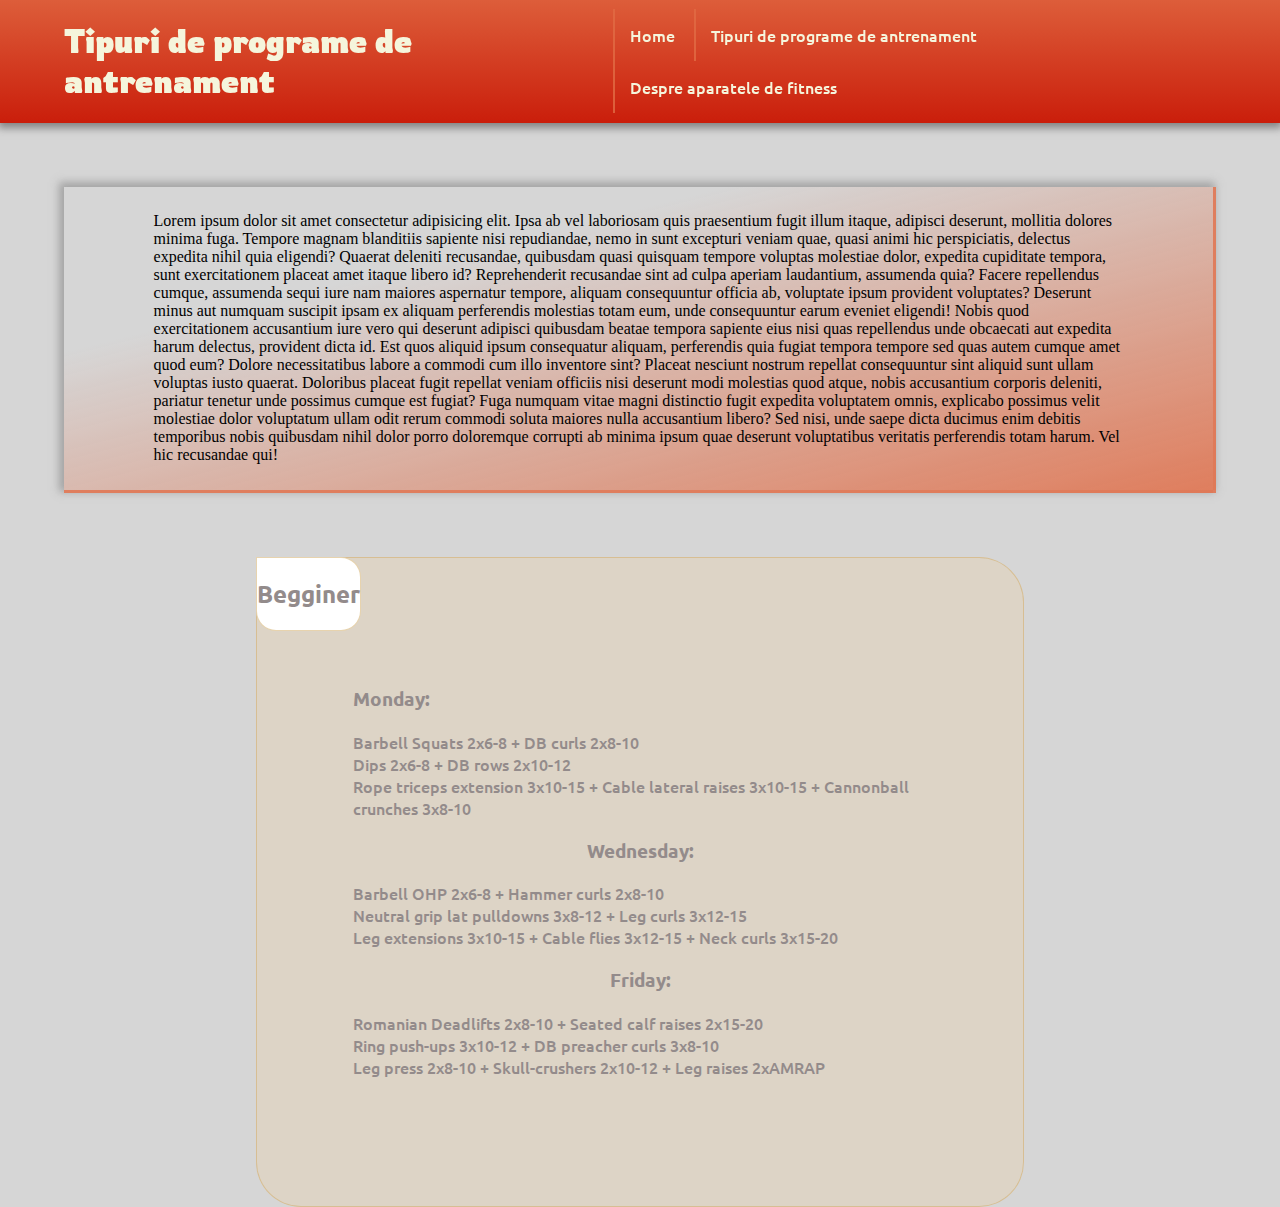
==== programe-sală.html @ c17a7850 "Add files via upload" ====
<!DOCTYPE html>
<html lang="en">
<head>
    <meta charset="UTF-8">
    <meta name="viewport" content="width=device-width, initial-scale=1.0">
    <title>Tipuri de programe de antrenament</title>
    <link rel="stylesheet" href="style.css">
    <link rel="preconnect" href="https://fonts.googleapis.com">
    <link rel="preconnect" href="https://fonts.gstatic.com" crossorigin>
    <link href="https://fonts.googleapis.com/css2?family=Rowdies:wght@300;400;700&display=swap" rel="stylesheet">
    <link href="https://fonts.googleapis.com/css2?family=Philosopher:ital,wght@0,400;0,700;1,400;1,700&family=Rowdies:wght@300;400;700&family=Ubuntu:ital,wght@0,300;0,400;0,500;0,700;1,300;1,400;1,500;1,700&display=swap" rel="stylesheet">
</head>
<body>
    <header>
        <h1 class="titlu"><!--Despre sală- -->Tipuri de programe de antrenament</h1>
        <nav>
            <ul>
                <li><a href="index.html">Home</a></li>
                <li><a href="programe-sală.html">Tipuri de programe de antrenament</a></li>
                <li><a href="aparate-sală.html">Despre aparatele de fitness</a></li>
            </ul>
        </nav>
    </header><!--tot ceea ce ține de sală/despre fitness/bodybuilding-->    
    <div class="intro-tipuri">
        Lorem ipsum dolor sit amet consectetur adipisicing elit. Ipsa ab vel laboriosam quis praesentium fugit illum itaque, adipisci deserunt, mollitia dolores minima fuga. Tempore magnam blanditiis sapiente nisi repudiandae, nemo in sunt excepturi veniam quae, quasi animi hic perspiciatis, delectus expedita nihil quia eligendi? Quaerat deleniti recusandae, quibusdam quasi quisquam tempore voluptas molestiae dolor, expedita cupiditate tempora, sunt exercitationem placeat amet itaque libero id? Reprehenderit recusandae sint ad culpa aperiam laudantium, assumenda quia? Facere repellendus cumque, assumenda sequi iure nam maiores aspernatur tempore, aliquam consequuntur officia ab, voluptate ipsum provident voluptates? Deserunt minus aut numquam suscipit ipsam ex aliquam perferendis molestias totam eum, unde consequuntur earum eveniet eligendi! Nobis quod exercitationem accusantium iure vero qui deserunt adipisci quibusdam beatae tempora sapiente eius nisi quas repellendus unde obcaecati aut expedita harum delectus, provident dicta id. Est quos aliquid ipsum consequatur aliquam, perferendis quia fugiat tempora tempore sed quas autem cumque amet quod eum? Dolore necessitatibus labore a commodi cum illo inventore sint? Placeat nesciunt nostrum repellat consequuntur sint aliquid sunt ullam voluptas iusto quaerat. Doloribus placeat fugit repellat veniam officiis nisi deserunt modi molestias quod atque, nobis accusantium corporis deleniti, pariatur tenetur unde possimus cumque est fugiat? Fuga numquam vitae magni distinctio fugit expedita voluptatem omnis, explicabo possimus velit molestiae dolor voluptatum ullam odit rerum commodi soluta maiores nulla accusantium libero? Sed nisi, unde saepe dicta ducimus enim debitis temporibus nobis quibusdam nihil dolor porro doloremque corrupti ab minima ipsum quae deserunt voluptatibus veritatis perferendis totam harum. Vel hic recusandae qui!
    </div>
    <main>
        <div class="prg-antr">
            <span class="prog-antr-nivel">
                    <h2>Begginer</h2>
            </span>
            <div class="program-antrenament">
                
                <p>
                    <span class="span-1"><h3>Monday:</h3></span> 
                    Barbell Squats 2x6-8 + DB curls 2x8-10 <br>
                    Dips 2x6-8 + DB rows 2x10-12 <br> 
                    Rope triceps extension 3x10-15 + Cable lateral raises 3x10-15 + Cannonball crunches 3x8-10 <br>

                    <span><h3>Wednesday:</h3></span> 
                    Barbell OHP 2x6-8 + Hammer curls 2x8-10 <br>
                    Neutral grip lat pulldowns 3x8-12 + Leg curls 3x12-15  <br>
                    Leg extensions 3x10-15 + Cable flies 3x12-15 + Neck curls 3x15-20  <br>

                    <span><h3>Friday:</h3></span> 
                    Romanian Deadlifts 2x8-10 + Seated calf raises 2x15-20 <br>
                    Ring push-ups 3x10-12 + DB preacher curls 3x8-10 <br>
                    Leg press 2x8-10 + Skull-crushers 2x10-12 + Leg raises 2xAMRAP <br>
                </p>
            </div>
        </div>
    </main>
</body>
<script src="index.js"></script>
</html>
---- style.css ----
/**{
    margin: 0;
    padding: 0;
}*/

/*.rowdies-light {
    font-family: "Rowdies", sans-serif;
    font-weight: 300;
    font-style: normal;
  }
  
  .rowdies-regular {
    font-family: "Rowdies", sans-serif;
    font-weight: 400;
    font-style: normal;
  }
  
  .rowdies-bold {
    font-family: "Rowdies", sans-serif;
    font-weight: 700;
    font-style: normal;
  }
*/  
body
{
    margin: 0;
    background-color: rgb(214, 214, 214); /*rgb(214, 214, 214);*/
}

.titlu
{
    font-family: "Rowdies", sans-serif;
    font-weight: 700;
    font-style: normal;
}

header{
    position: sticky;
    top: 0;
    background-color: rgb(202, 30, 11);
    background-image: linear-gradient(to top,rgb(202, 30, 11),rgba(225, 107, 68, 0.825));
    color: beige;
    display: flex;
    justify-content: space-between;
    align-items: center;
    /*height:5rem;*/
    margin-bottom: 5%;
    padding: 0 5%;
    box-shadow: 0 3px 8px 2px rgba(90, 90, 90, 0.667);
    z-index: 2;
}

nav{
    display: flex;
    /*padding-right: 5%;*/
    flex-wrap: nowrap;
    /*height:5rem;*/
    align-items: center;
}

nav li{
    display: inline-block;
    padding: 0;
    /*float: left;*/
    /*height:5rem;*/
    /*border-left-style: solid;
    border-right-style: solid;
    border-left-color:rgba(225, 107, 68, 0.825) ;
    border-right-color:rgba(225, 107, 68, 0.825) ;*/
    margin: 0;
}

nav ul {
    list-style-type: none;
    margin: 0;
    padding: 0;
    overflow: hidden;
}

nav li a{
    display: block;
    text-decoration: none;
    color:beige;
    text-align: center;
    /*height:5rem;*/
    box-sizing: border-box;
    margin: 0;
    padding: 15px 15px;
    border-left: solid rgba(225, 107, 68, 0.825) 2px;
    border-right: solid rgba(225, 107, 68, 0.825) 2px;
    font-family: "Ubuntu", sans-serif;
    font-weight: 500;
    font-style: normal;   
}

nav li a:nth-of-type(1){
    border-right: none;/* revin dupa sa schimb */
}

p
{
    margin-bottom: 2rem;
}

.background-intro
{
position:relative;
width:100% ;
z-index:-3;
overflow: hidden;
}

.auto-scroller
{
     display: flex;
     /*justify-content: center;*/
     /*gap: 5vw;*/
     flex-wrap: nowrap;
     height: 40vh;
     overflow: hidden;
     mask-image: linear-gradient(to right, rgb(0,0,0,0), rgb(0,0,0,1) 20%, rgb(0,0,0,1) 80%, rgb(0,0,0,0));
     position: relative;
} 

.auto-scroller-container
{
    display: flex; 
    /*transition: transform 0.5s ease-in-out; */ /*animation: auto-scroll 60s linear infinite;*/ /*pause 10s 3s infinite; */
    margin: 0 5%;
    gap: 5vw;


}

@keyframes auto-scroll 
{
  
    0% { transform: translateX(0); }
    10% { transform: translateX(calc(-45vw*1)); }
    20% { transform: translateX(calc(-45vw*2)); }
    30% { transform: translateX(calc(-45vw*3)); }
    40% { transform: translateX(calc(-45vw*4)); }
    50% { transform: translateX(calc(-45vw*5)); }
    60% { transform: translateX(calc(-45vw*6)); }
    70% { transform: translateX(calc(-45vw*7)); }
    80% { transform: translateX(calc(-45vw*8)); }
    90% { transform: translateX(calc(-45vw*9)); }
    100% { transform: translateX(calc(-45vw*10)); }  /*100% { transform: translateX(calc(-50% - 5vw)); }*/  
}

/*.intro-item:hover{
    animation-play-state: paused;
}

Pause animation (delay)
@keyframes pause {
    0% {
        transform: translateX(0); No movement initially 
    }
    100% {
        transform: translateX(0); Keep the container in place during the pause 
    }
}*/

.intro-item
{   
    width: 40vw;
    height: 100%;
    border: solid grey ;
    border-radius: 25px;
    box-sizing: border-box;
    background-color: rgb(176, 174, 174);
    display: flex;
    justify-content: center;
    align-items: center;
    /*margin: 0 2.5vw;*/
    animation-name: auto-scroll;
    animation-duration:  100s; 
    animation-timing-function: ease-in-out;
    animation-delay:  0s;
    animation-iteration-count: infinite;
}

.auto-scroller-container:hover .intro-item
{
    animation-play-state: paused;
}

.introducere
{
    height: 100%; /* 350px valoarea vehce*/
    box-sizing: border-box;
    padding: 0 5%;
    margin: 0; /*17% aia veche s-d*/
    border-style: solid;
    border-color:burlywood;
    border-radius: 55px;
    overflow: auto;
    overflow-x: hidden; /*sa nu uit sa schimb sa pun scrollbar track transparent sau ceva de genul*/
    /*scrollbar-width:none ;*/
    /*::-webkit-scrollbar{
        border-radius: 2%;
    }*/
    /*box-shadow: 0px -5px 5px 5px rgb(153, 153, 153) inset; */
    /*box-shadow: 0px -5px 5px 5px white inset;*/
    scrollbar-color: burlywood transparent; /*mai trb ajustat cu prop celelalte margin start end... */
}
.introducere h3
{
    text-align: center;
}
/*.introducere:hover
{
    scrollbar-width:auto ;
}*/
.div-blur{

    width:100%;
    height: 8%;
    backdrop-filter: blur(1.5px);
}

.div-blur:first-child{
    position:sticky;
    top: 0;
    z-index: 1;
}

.div-blur:last-child{
    position:sticky;
    bottom: 0;
    z-index: 1;
}


/*pagina de tipuri */
.intro-tipuri
{   
    padding: 2% 7%;
    margin:5%;
    border-right: solid  rgba(225, 107, 68, 0.825) ;
    border-bottom: solid  rgba(225, 107, 68, 0.825) ;
    box-shadow: -3px -3px 8px 2px rgba(119, 119, 119, 0.522);
    background-image: linear-gradient(166deg, rgb(214, 214, 214) 28%, rgba(225, 107, 68, 0.825));
    /*background-image: radial-gradient(at top left, rgb(214, 214, 214) 38%, rgba(225, 107, 68, 0.825));*/

}

hr
{
    margin:2.5% ;
    
}

.t-sectiuni
{
    text-align: center;
    font-family: "Rowdies", sans-serif;
    font-weight: 400;
    font-style: normal;
    color: rgb(147, 139, 139); /* rgb(199, 95, 95);*/
}

.t-sectiuni:nth-child(2)
{
    color:rgb(199, 95, 95);
}
/*.bcgrd-t
{   
    display: inline-block;
    background-color:rgba(147, 139, 139, 0.455) ;

}*/
main
{   
    padding: 0 10% ; /* 0 5% vehea valoare*/
    font-family: "Ubuntu", sans-serif;
    font-weight: 500;
    font-style: normal;   
    color: rgb(147, 139, 139);
}

.m-tip
{
    text-align: center;
}
.muschi-tipuri
{
    display: flex;
    justify-content: center;
    column-gap: 10px;
}

.muschi-tip
{     
    background-color: transparent;
    width: 200px;
    height: 275px;
    perspective: 1000px;
}

/*.flip-card-front img
{
    height: 200px;
    width: 200px;
}*/
.flip-card
{
    position: relative;
    width: 100%;
    height: 100%;
    border-style: solid;
    border-color: transparent;
    border-radius: 10px;
    text-align: center;
    transition: transform 0.8s;
    transform-style: preserve-3d;
}

.muschi-tip:hover .flip-card
{
    transform: rotateY(180deg);
}

.flip-card-front, .flip-card-back 
{
    position: absolute;
    width: 100%;
    height: 100%;
    -webkit-backface-visibility: hidden; /* Safari */
    backface-visibility: hidden;
    display: flex;
    flex-direction: column;
    column-gap: 10px;
    border-style: solid;
    border-radius: 10px;
}

.flip-card-front {
    background-color: #cca86b;
    color:rgb(199, 95, 95);
  }
  
.muschi-netezi
{
    height: 200px;
    width: 200px;
}  
  .flip-card-back {
    background-color: #cca86b;
    color: white;
    transform: rotateY(180deg);
  }

.s-muschi , .f-muschi
{
    color:rgb(199, 95, 95);
}  

.img-muschi1
{
    height: 15rem;
}

.img-muschi2
{
    height: 10rem;
}
.struct-muschi
{
    display:flex;
}

li b
{
    color: rgb(113, 108, 108);
}

.t-fibre li
{
    margin-bottom: 0.5%;
}

.btn-la-tip
{
    text-decoration-line: none;
    color:rgb(116, 116, 174);
}

#icon-gantera
{
    color:rgb(116, 116, 174);
}

.mind-muscle
{
    color: #ffffff; /*#6b87cc;*/
    text-align: center;

}

.mind-muscle-container
{
    display: flex;
    justify-content: center;
    align-items: center;
    flex-direction: column;
    background-image: radial-gradient(farthest-corner at bottom,#6b87cc 10%, #6b87cc00 60%);
}

.mind-muscle-img
{
    height: 25vh; 
}

.mind-muscle-h3
{
    color: #6b87cca8;  
}

.msj-quiz
{
    text-align: center;
    padding: 0.5% 5%;
    margin-bottom: 2%;
    color:rgb(116, 116, 174);
    border-radius: 12px;
    background-image:radial-gradient( #8ad9fc ,#6b87cc);
}

.msj-quiz a
{
    text-decoration-line: none;
    color:aliceblue;
    padding: 0.5% 2.5%;
    margin-bottom:5% ;
    background-color: rgba(173, 173, 177, 0.512); /*#6b87cc5e*/
    backdrop-filter: blur(10px);
}

.footer-1
{
    height:20vh ;
    background-color: #d39d3fbb;

}

.footer-1 a
{
    font-family: "Ubuntu", sans-serif;
    font-weight: 500;
    font-style: normal; 
    text-decoration-line: none;
    color: #ffffff;
}

.footer-icon
{
    height: 2.5rem;
}

/*PAGINA DE QUIZ*/
.body-quiz
{
    display: flex;
    align-items: center;
    flex-direction: column;
    font-family: "Ubuntu", sans-serif;
    font-weight: 500;
    font-style: normal; 

}

.quiz-container
{
    display: flex;
    column-gap: 3%;
}
.text-box
{
    margin-top: 5%;
    padding: 3% 5% ;
    box-sizing: border-box;
    box-shadow: 0px 0px 25px 20px #95a0a590;
}

.dreapta-quiz
{
    margin-top: 5%;
    display: flex;
    flex-direction: column;
    row-gap: 1%;
}

.finish
{
    flex-grow: 2;
    text-align: center;
    padding: 1%;
    border-radius: 15px;
    border: solid #abacaf;
    background-color: #abacaf40;
}

.finish button
{
    border-radius: 3px;
    border-color: transparent;
    background-image: linear-gradient(to bottom right,#6b87cc,#8ad9fc);
    color:#ffffff;
    /*width: 25%;*/ padding: 0 5%;
    height: 15%;
    font-family: "Ubuntu", sans-serif;
    font-weight: 500;
    font-style: normal; 
}

.finish button:hover
{
    box-shadow:  0px 0px 30px 10px #6b87cc, 0px 0px 30px 18px #8ad9fc;
}


.variante-box
{
    flex-grow: 3;
    padding: 2%;
    /*min-height: fit-content;*/
    /*min-width: fit-content;*/ /*width: 487.98px;
    
    box-sizing: border-box; */
    display: flex;
    flex-shrink: 0;
    flex-wrap: wrap;
    align-content: flex-start;
    gap: 2%;
    border-radius: 15px;
    border: solid #abacaf;
    background-color: #abacaf40;
    
}

.optiune
{
    box-sizing: border-box;
    text-align: center;
    padding: 2px 5px;
    background-color: #abacaf;
    height: fit-content;
    border-radius: 3px;
    color: #ffffff;
}

.a-quiz
{
    text-decoration: none;
    margin-top: 3%;
    background-image: linear-gradient(to bottom right,#6b87cc,#8ad9fc);
    color:#ffffff;
    padding: 0.5% 2%;
    border-radius: 5px;
    border: solid 
}

.text-box p
{
    display: inline-block;
}

.text-box
{
    color: #707072;

}

.raspuns-box
{   
    display: inline-block;
    background-color: #abacaf82;
    width: 15%;
    height:25px;
    border: solid 1px;
    margin: 0 2px;
    border-radius: 3px;

}

/*PAGINA DE PROGRAME*/
.program-antrenament
{
    background-color: #e3d3b784;
    border: solid 1px #d1aa6284;
    border-radius: 45px;
    border-top-left-radius: 0;
    padding: 6rem;
    margin: 0 10vw;
}

.program-antrenament span 
{
    text-align: center;
}

.span-1
{
    text-align: center;
}

.prog-antr-nivel
{
    position: absolute;
    background-color:#ffffff;
    border: solid;
    border: solid 1px #d1aa6284;
    border-radius: 20px;
    border-top-left-radius: 0;
    margin: 0 10vw;

}



/*POATE SCHIMBI CURSORUL CU ILA DE ANTEBRATE PUI BUTON SA SCHIMBI*/


/*
.background
{
    position: relative;
    z-index:-3;
    animation: animate 15s linear infinite;
}

@keyframes animate
{
    0%
    {
        transform: translateY(0) rotateX('25') scale(1);
    }
    30%
    {
        transform: translateY(50vh) rotateY('30') scale(1);
    }
    100%
    {
        transform: scale(0);
    }
}*/
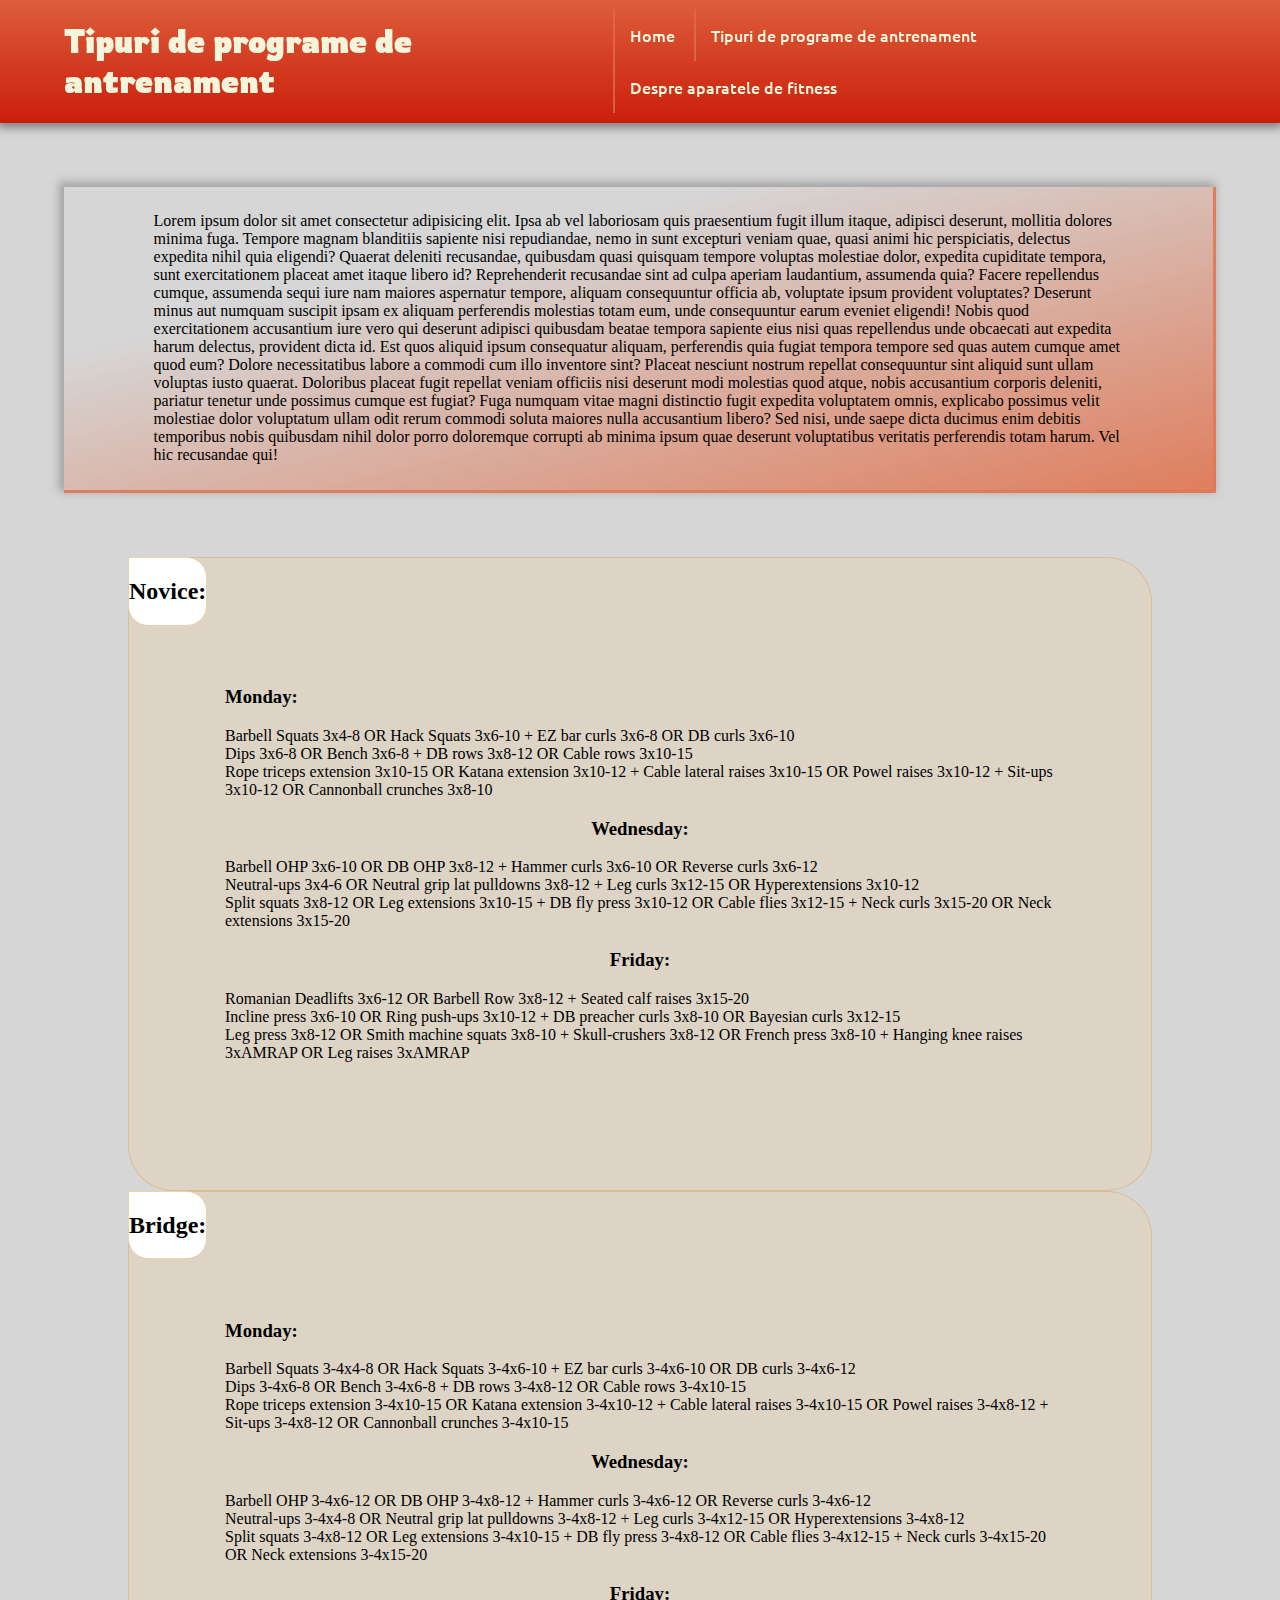
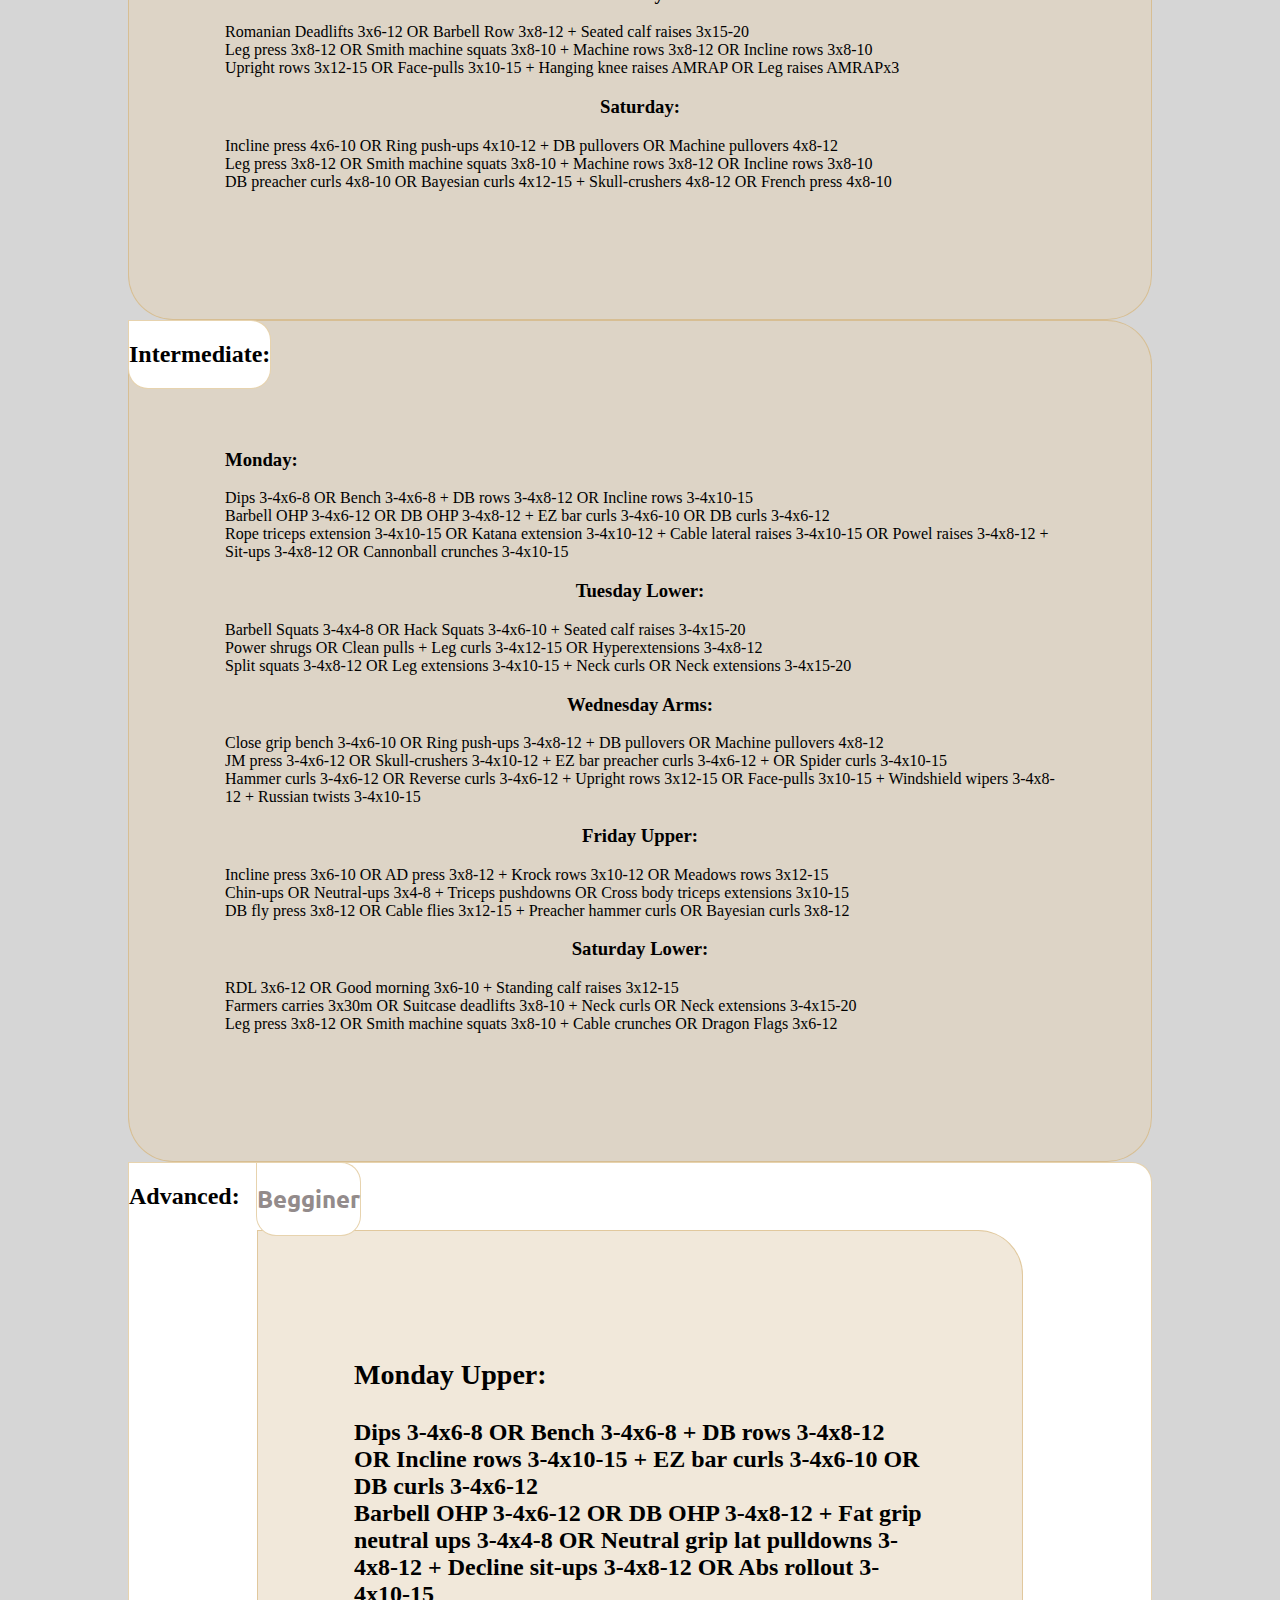
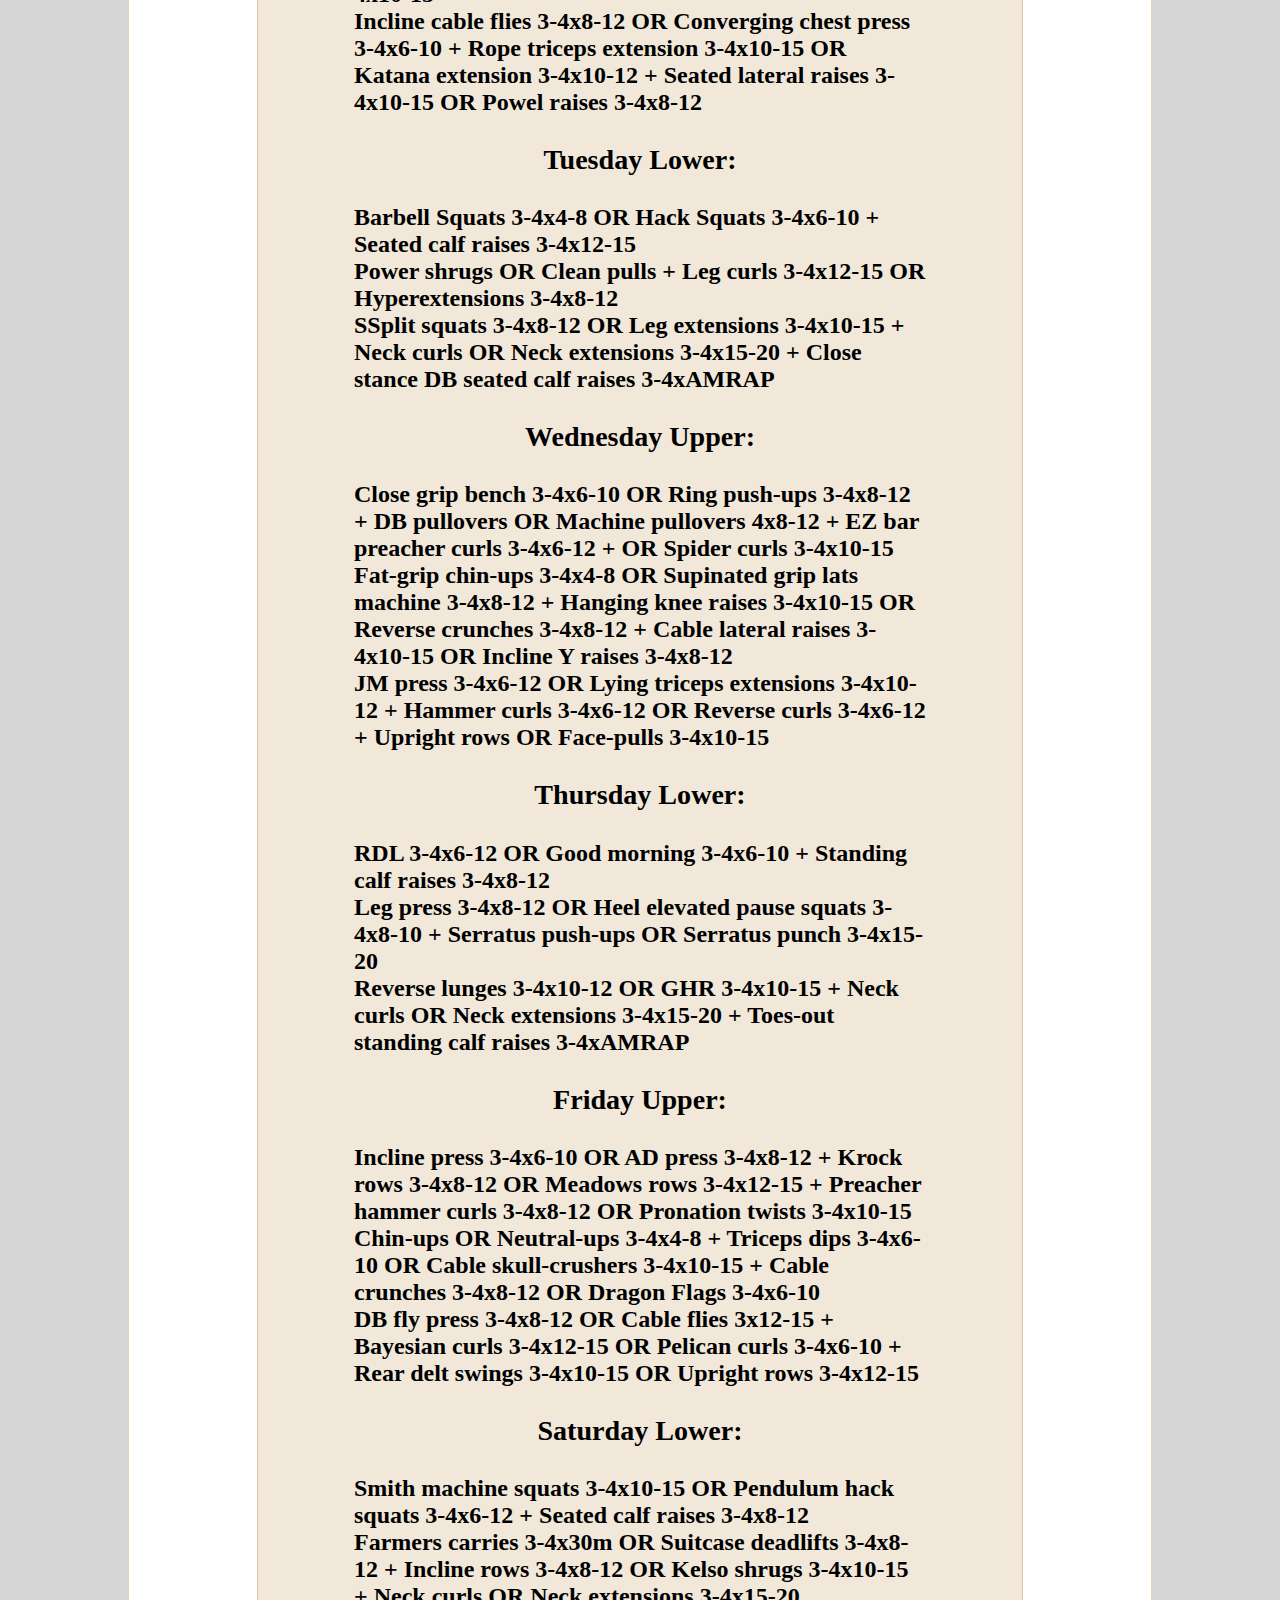
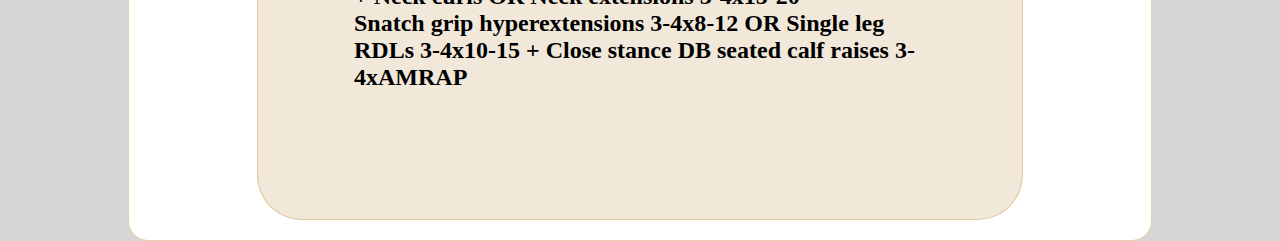
==== commit 4c834211: "Update programe-sală.html" ====
--- a/programe-sală.html
+++ b/programe-sală.html
@@ -24,6 +24,134 @@
     <div class="intro-tipuri">
         Lorem ipsum dolor sit amet consectetur adipisicing elit. Ipsa ab vel laboriosam quis praesentium fugit illum itaque, adipisci deserunt, mollitia dolores minima fuga. Tempore magnam blanditiis sapiente nisi repudiandae, nemo in sunt excepturi veniam quae, quasi animi hic perspiciatis, delectus expedita nihil quia eligendi? Quaerat deleniti recusandae, quibusdam quasi quisquam tempore voluptas molestiae dolor, expedita cupiditate tempora, sunt exercitationem placeat amet itaque libero id? Reprehenderit recusandae sint ad culpa aperiam laudantium, assumenda quia? Facere repellendus cumque, assumenda sequi iure nam maiores aspernatur tempore, aliquam consequuntur officia ab, voluptate ipsum provident voluptates? Deserunt minus aut numquam suscipit ipsam ex aliquam perferendis molestias totam eum, unde consequuntur earum eveniet eligendi! Nobis quod exercitationem accusantium iure vero qui deserunt adipisci quibusdam beatae tempora sapiente eius nisi quas repellendus unde obcaecati aut expedita harum delectus, provident dicta id. Est quos aliquid ipsum consequatur aliquam, perferendis quia fugiat tempora tempore sed quas autem cumque amet quod eum? Dolore necessitatibus labore a commodi cum illo inventore sint? Placeat nesciunt nostrum repellat consequuntur sint aliquid sunt ullam voluptas iusto quaerat. Doloribus placeat fugit repellat veniam officiis nisi deserunt modi molestias quod atque, nobis accusantium corporis deleniti, pariatur tenetur unde possimus cumque est fugiat? Fuga numquam vitae magni distinctio fugit expedita voluptatem omnis, explicabo possimus velit molestiae dolor voluptatum ullam odit rerum commodi soluta maiores nulla accusantium libero? Sed nisi, unde saepe dicta ducimus enim debitis temporibus nobis quibusdam nihil dolor porro doloremque corrupti ab minima ipsum quae deserunt voluptatibus veritatis perferendis totam harum. Vel hic recusandae qui!
     </div>
+
+    <div class="prg-antr">
+                <span class="prog-antr-nivel">
+                    <h2>Novice:</h2>
+            </span>
+            <div class="program-antrenament">
+                
+                <p>
+                    <span class="span-1"><h3>Monday:</h3></span> 
+                    Barbell Squats 3x4-8 OR Hack Squats 3x6-10 + EZ bar curls 3x6-8 OR DB curls 3x6-10<br>
+                    Dips 3x6-8 OR Bench 3x6-8 + DB rows 3x8-12 OR Cable rows 3x10-15<br> 
+                    Rope triceps extension 3x10-15 OR Katana extension 3x10-12 + Cable lateral raises 3x10-15 OR Powel raises 3x10-12 + Sit-ups 3x10-12 OR Cannonball crunches 3x8-10<br>
+
+                    <span><h3>Wednesday:</h3></span> 
+                    Barbell OHP 3x6-10 OR DB OHP 3x8-12 + Hammer curls 3x6-10 OR Reverse curls 3x6-12<br>
+                    Neutral-ups 3x4-6 OR Neutral grip lat pulldowns 3x8-12 + Leg curls 3x12-15 OR Hyperextensions 3x10-12<br>
+                    Split squats 3x8-12 OR Leg extensions 3x10-15 + DB fly press 3x10-12 OR Cable flies 3x12-15 + Neck curls 3x15-20 OR Neck extensions 3x15-20<br>
+
+                    <span><h3>Friday:</h3></span> 
+                    Romanian Deadlifts 3x6-12 OR Barbell Row 3x8-12 + Seated calf raises 3x15-20 <br>
+                    Incline press 3x6-10 OR Ring push-ups 3x10-12 + DB preacher curls 3x8-10 OR Bayesian curls 3x12-15 <br>
+                    Leg press 3x8-12 OR Smith machine squats 3x8-10 + Skull-crushers 3x8-12 OR French press 3x8-10 + Hanging knee raises 3xAMRAP OR Leg raises 3xAMRAP <br>
+                </p>
+            </div>
+            </div>
+           
+            <div class="prg-antr">
+                <span class="prog-antr-nivel">
+                    <h2>Bridge:</h2>
+            </span>
+            <div class="program-antrenament">
+                
+                <p>
+                    <span class="span-1"><h3>Monday:</h3></span> 
+                    Barbell Squats 3-4x4-8 OR Hack Squats 3-4x6-10 + EZ bar curls 3-4x6-10 OR DB curls 3-4x6-12<br>
+                    Dips 3-4x6-8 OR Bench 3-4x6-8 + DB rows 3-4x8-12 OR Cable rows 3-4x10-15<br> 
+                    Rope triceps extension 3-4x10-15 OR Katana extension 3-4x10-12 + Cable lateral raises 3-4x10-15 OR Powel raises 3-4x8-12 + Sit-ups 3-4x8-12 OR Cannonball crunches 3-4x10-15 <br>
+                    <span><h3>Wednesday:</h3></span> 
+                    Barbell OHP 3-4x6-12 OR DB OHP 3-4x8-12 + Hammer curls 3-4x6-12 OR Reverse curls 3-4x6-12<br>
+                    Neutral-ups 3-4x4-8 OR Neutral grip lat pulldowns 3-4x8-12 + Leg curls 3-4x12-15 OR Hyperextensions 3-4x8-12<br>
+                    Split squats 3-4x8-12 OR Leg extensions 3-4x10-15 + DB fly press 3-4x8-12 OR Cable flies 3-4x12-15 + Neck curls 3-4x15-20 OR Neck extensions 3-4x15-20<br>
+
+                    <span><h3>Friday:</h3></span> 
+                    Romanian Deadlifts 3x6-12 OR Barbell Row 3x8-12 + Seated calf raises 3x15-20 <br>
+                    Leg press 3x8-12 OR Smith machine squats 3x8-10 + Machine rows 3x8-12 OR Incline rows 3x8-10 <br>
+                    Upright rows 3x12-15 OR Face-pulls 3x10-15 + Hanging knee raises AMRAP OR Leg raises AMRAPx3 <br>
+
+                    <span><h3>Saturday:</h3></span> 
+                    Incline press 4x6-10 OR Ring push-ups 4x10-12 + DB pullovers OR Machine pullovers 4x8-12 <br>
+                    Leg press 3x8-12 OR Smith machine squats 3x8-10 + Machine rows 3x8-12 OR Incline rows 3x8-10 <br>
+                    DB preacher curls 4x8-10 OR Bayesian curls 4x12-15 + Skull-crushers 4x8-12 OR French press 4x8-10 <br>                    
+                </p>
+            </div>
+            </div>
+
+            <div class="prg-antr">
+                <span class="prog-antr-nivel">
+                    <h2>Intermediate:</h2>
+            </span>
+            <div class="program-antrenament">
+                
+                <p>
+                    <span class="span-1"><h3>Monday:</h3></span> 
+                    Dips 3-4x6-8 OR Bench 3-4x6-8 + DB rows 3-4x8-12 OR Incline rows 3-4x10-15<br>
+                    Barbell OHP 3-4x6-12 OR DB OHP 3-4x8-12 + EZ bar curls 3-4x6-10 OR DB curls 3-4x6-12<br> 
+                    Rope triceps extension 3-4x10-15 OR Katana extension 3-4x10-12 + Cable lateral raises 3-4x10-15 OR Powel raises 3-4x8-12 + Sit-ups 3-4x8-12 OR Cannonball crunches 3-4x10-15 <br>
+                    <span><h3>Tuesday Lower:</h3></span> 
+                    Barbell Squats 3-4x4-8 OR Hack Squats 3-4x6-10 + Seated calf raises 3-4x15-20<br>
+                    Power shrugs OR Clean pulls + Leg curls 3-4x12-15 OR Hyperextensions 3-4x8-12<br>
+                    Split squats 3-4x8-12 OR Leg extensions 3-4x10-15 + Neck curls OR Neck extensions 3-4x15-20<br>
+
+                    <span><h3>Wednesday Arms:</h3></span> 
+                    Close grip bench 3-4x6-10 OR Ring push-ups 3-4x8-12 + DB pullovers OR Machine pullovers 4x8-12 <br>
+                    JM press 3-4x6-12 OR Skull-crushers 3-4x10-12 + EZ bar preacher curls 3-4x6-12 + OR Spider curls 3-4x10-15 <br>
+                    Hammer curls 3-4x6-12 OR Reverse curls 3-4x6-12 + Upright rows 3x12-15 OR Face-pulls 3x10-15 + Windshield wipers 3-4x8-12 + Russian twists 3-4x10-15                    <br>
+
+                    <span><h3>Friday Upper:</h3></span> 
+                    Incline press 3x6-10 OR AD press 3x8-12 + Krock rows 3x10-12 OR Meadows rows 3x12-15 <br>
+                    Chin-ups OR Neutral-ups 3x4-8 + Triceps pushdowns OR Cross body triceps extensions 3x10-15 <br>
+                    DB fly press 3x8-12 OR Cable flies 3x12-15 + Preacher hammer curls OR Bayesian curls 3x8-12 <br>      
+                    
+                    <span><h3>Saturday Lower:</h3></span> 
+                    RDL 3x6-12 OR Good morning 3x6-10 + Standing calf raises 3x12-15 <br>
+                    Farmers carries 3x30m OR Suitcase deadlifts 3x8-10 + Neck curls OR Neck extensions 3-4x15-20 <br>
+                    Leg press 3x8-12 OR Smith machine squats 3x8-10 + Cable crunches OR Dragon Flags 3x6-12 <br> 
+                </p>
+            </div>
+            </div>
+                      
+            <div class="prg-antr">
+                <span class="prog-antr-nivel">
+                    <h2>Advanced:<h2>
+            </span>
+            <div class="program-antrenament">
+                
+                <p>
+                    <span class="span-1"><h3>Monday Upper:</h3></span> 
+                    Dips 3-4x6-8 OR Bench 3-4x6-8 + DB rows 3-4x8-12 OR Incline rows 3-4x10-15 + EZ bar curls 3-4x6-10 OR DB curls 3-4x6-12 <br>
+                    Barbell OHP 3-4x6-12 OR DB OHP 3-4x8-12 + Fat grip neutral ups 3-4x4-8 OR Neutral grip lat pulldowns 3-4x8-12 + Decline sit-ups 3-4x8-12 OR Abs rollout 3-4x10-15 <br> 
+                    Incline cable flies 3-4x8-12 OR Converging chest press 3-4x6-10 + Rope triceps extension 3-4x10-15 OR Katana extension 3-4x10-12 + Seated lateral raises 3-4x10-15 OR Powel raises 3-4x8-12  <br>
+                    <span><h3>Tuesday Lower:</h3></span> 
+                    Barbell Squats 3-4x4-8 OR Hack Squats 3-4x6-10 + Seated calf raises 3-4x12-15<br>
+                    Power shrugs OR Clean pulls + Leg curls 3-4x12-15 OR Hyperextensions 3-4x8-12<br>
+                    SSplit squats 3-4x8-12 OR Leg extensions 3-4x10-15 + Neck curls OR Neck extensions 3-4x15-20 + Close stance DB seated calf raises 3-4xAMRAP<br>
+
+                    <span><h3>Wednesday Upper:</h3></span> 
+                    Close grip bench 3-4x6-10 OR Ring push-ups 3-4x8-12 + DB pullovers OR Machine pullovers 4x8-12 + EZ bar preacher curls 3-4x6-12 + OR Spider curls 3-4x10-15 <br>
+                    Fat-grip chin-ups 3-4x4-8 OR Supinated grip lats machine 3-4x8-12 + Hanging knee raises 3-4x10-15 OR Reverse crunches 3-4x8-12 + Cable lateral raises 3-4x10-15 OR Incline Y raises 3-4x8-12 <br>
+                    JM press 3-4x6-12 OR Lying triceps extensions 3-4x10-12 + Hammer curls 3-4x6-12 OR Reverse curls 3-4x6-12 + Upright rows OR Face-pulls 3-4x10-15    <br>
+
+                    <span><h3>Thursday Lower:</h3></span> 
+                    RDL 3-4x6-12 OR Good morning 3-4x6-10 + Standing calf raises 3-4x8-12 <br>
+                    Leg press 3-4x8-12 OR Heel elevated pause squats 3-4x8-10 + Serratus push-ups OR Serratus punch 3-4x15-20 <br>
+                    Reverse lunges 3-4x10-12 OR GHR 3-4x10-15 + Neck curls OR Neck extensions 3-4x15-20 + Toes-out standing calf raises 3-4xAMRAP <br>      
+                    
+                    <span><h3>Friday Upper:</h3></span> 
+                    Incline press 3-4x6-10 OR AD press 3-4x8-12 + Krock rows 3-4x8-12 OR Meadows rows 3-4x12-15 + Preacher hammer curls 3-4x8-12 OR Pronation twists 3-4x10-15 <br>
+                    Chin-ups OR Neutral-ups 3-4x4-8 + Triceps dips 3-4x6-10 OR Cable skull-crushers 3-4x10-15 + Cable crunches 3-4x8-12 OR Dragon Flags 3-4x6-10 <br>
+                    DB fly press 3-4x8-12 OR Cable flies 3x12-15 + Bayesian curls 3-4x12-15 OR Pelican curls 3-4x6-10 + Rear delt swings 3-4x10-15 OR Upright rows 3-4x12-15 <br> 
+
+                    <span><h3>Saturday Lower:</h3></span> 
+                    Smith machine squats 3-4x10-15 OR Pendulum hack squats 3-4x6-12 + Seated calf raises 3-4x8-12 <br>
+                    Farmers carries 3-4x30m OR Suitcase deadlifts 3-4x8-12 + Incline rows 3-4x8-12 OR Kelso shrugs 3-4x10-15 + Neck curls OR Neck extensions 3-4x15-20 <br>
+                    Snatch grip hyperextensions 3-4x8-12 OR Single leg RDLs 3-4x10-15 + Close stance DB seated calf raises 3-4xAMRAP <br> 
+                </p>
+            </div>
+            </div>
+                        
     <main>
         <div class="prg-antr">
             <span class="prog-antr-nivel">
@@ -52,4 +180,4 @@
     </main>
 </body>
 <script src="index.js"></script>
-</html>+</html>
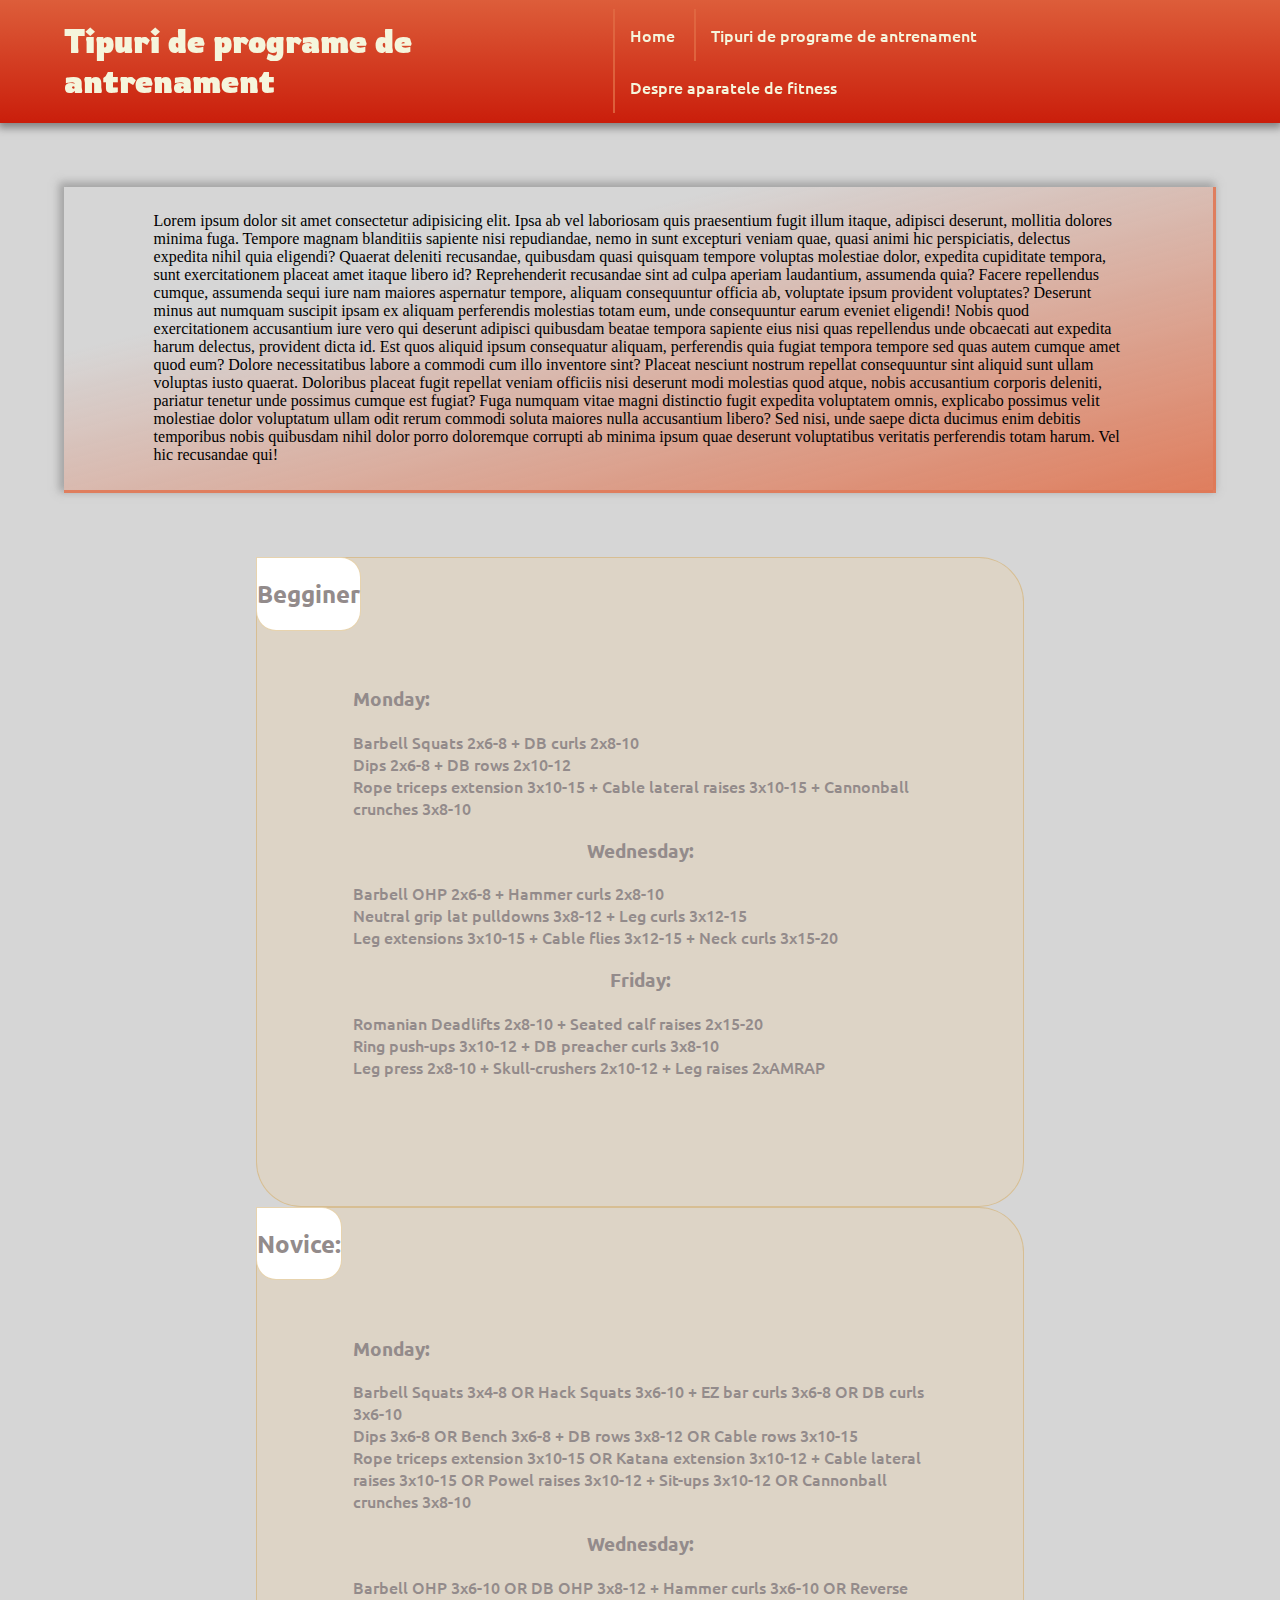
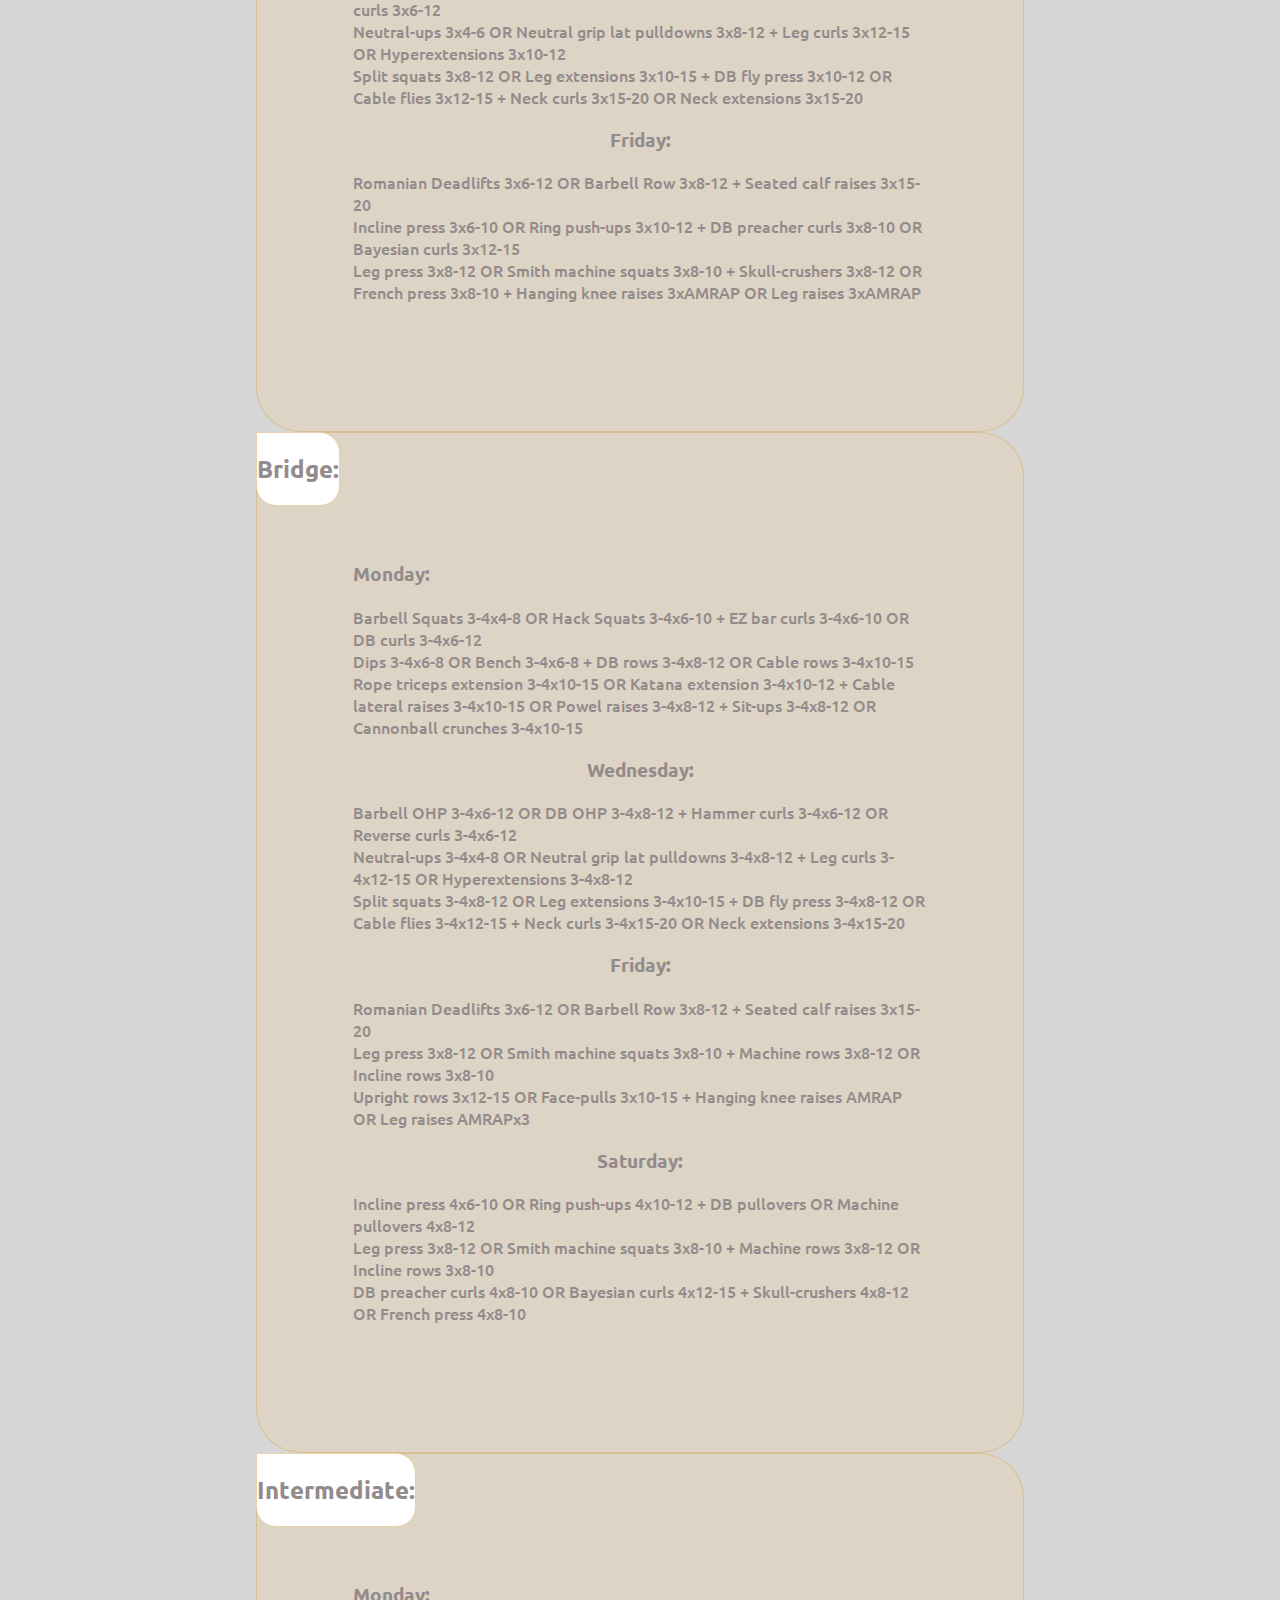
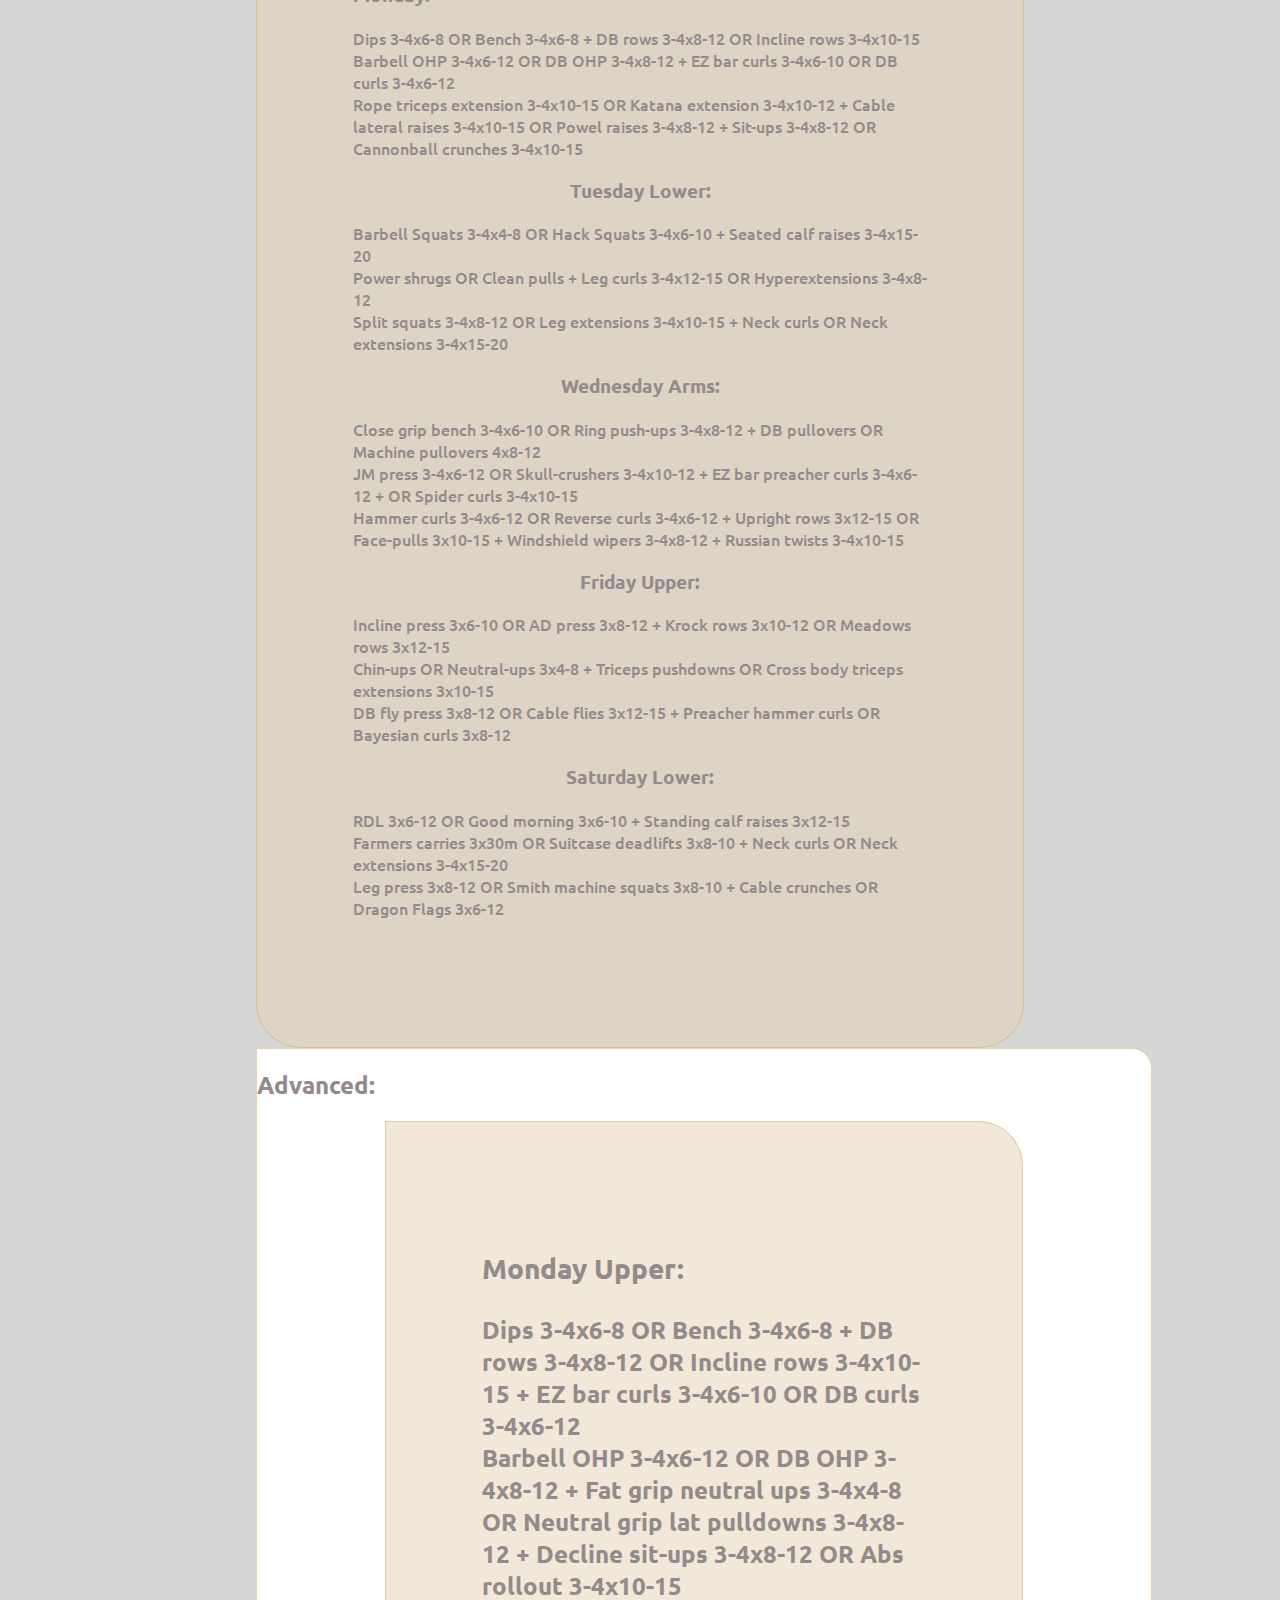
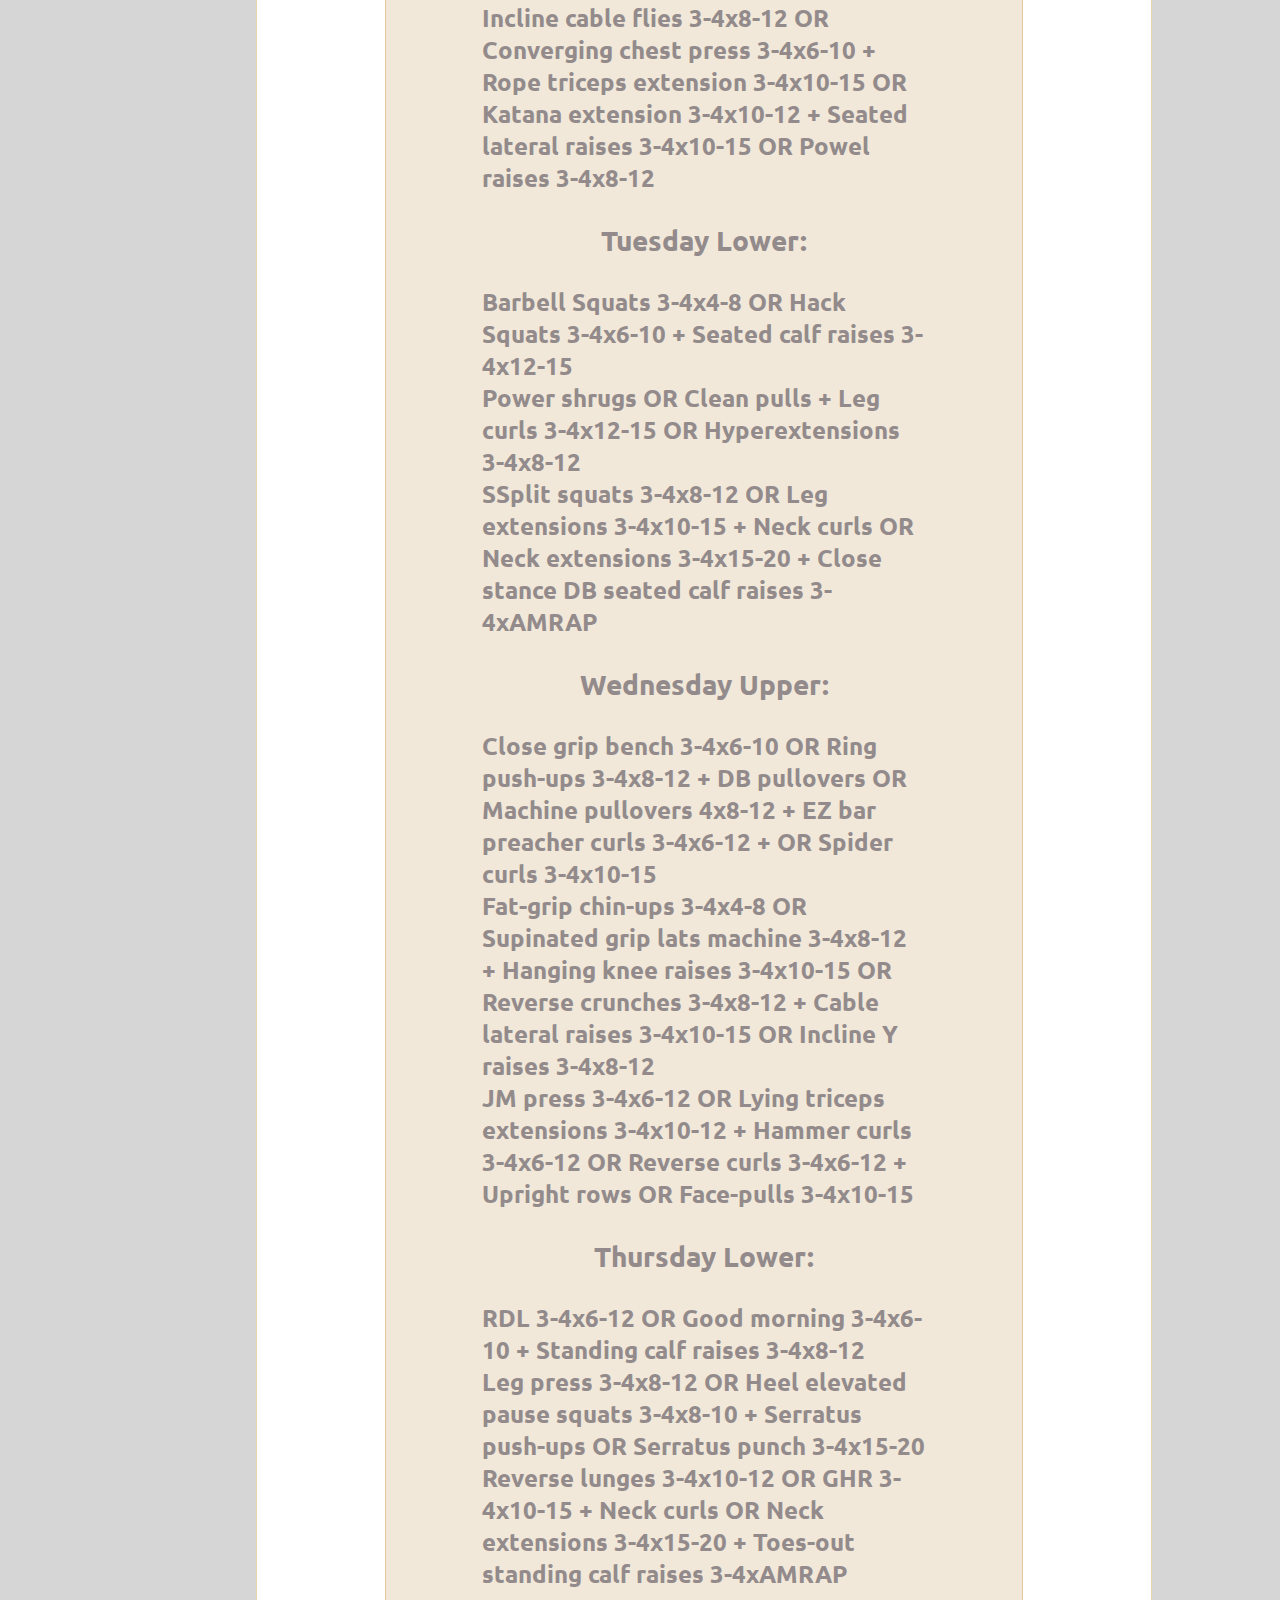
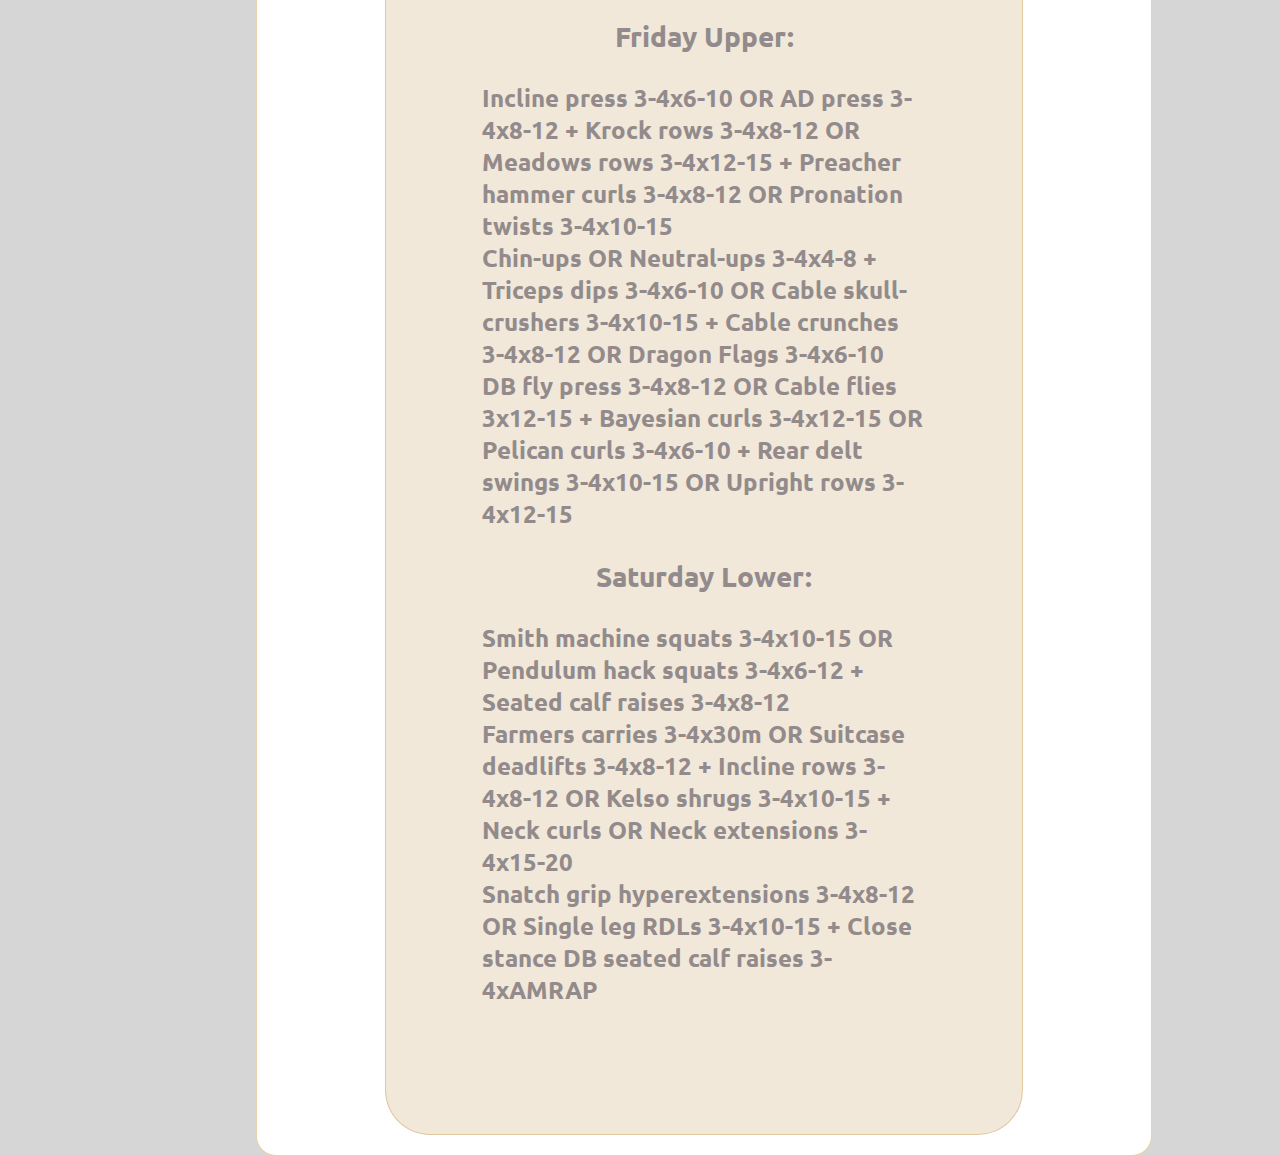
==== commit a3424187: "Update programe-sală.html" ====
--- a/programe-sală.html
+++ b/programe-sală.html
@@ -24,8 +24,34 @@
     <div class="intro-tipuri">
         Lorem ipsum dolor sit amet consectetur adipisicing elit. Ipsa ab vel laboriosam quis praesentium fugit illum itaque, adipisci deserunt, mollitia dolores minima fuga. Tempore magnam blanditiis sapiente nisi repudiandae, nemo in sunt excepturi veniam quae, quasi animi hic perspiciatis, delectus expedita nihil quia eligendi? Quaerat deleniti recusandae, quibusdam quasi quisquam tempore voluptas molestiae dolor, expedita cupiditate tempora, sunt exercitationem placeat amet itaque libero id? Reprehenderit recusandae sint ad culpa aperiam laudantium, assumenda quia? Facere repellendus cumque, assumenda sequi iure nam maiores aspernatur tempore, aliquam consequuntur officia ab, voluptate ipsum provident voluptates? Deserunt minus aut numquam suscipit ipsam ex aliquam perferendis molestias totam eum, unde consequuntur earum eveniet eligendi! Nobis quod exercitationem accusantium iure vero qui deserunt adipisci quibusdam beatae tempora sapiente eius nisi quas repellendus unde obcaecati aut expedita harum delectus, provident dicta id. Est quos aliquid ipsum consequatur aliquam, perferendis quia fugiat tempora tempore sed quas autem cumque amet quod eum? Dolore necessitatibus labore a commodi cum illo inventore sint? Placeat nesciunt nostrum repellat consequuntur sint aliquid sunt ullam voluptas iusto quaerat. Doloribus placeat fugit repellat veniam officiis nisi deserunt modi molestias quod atque, nobis accusantium corporis deleniti, pariatur tenetur unde possimus cumque est fugiat? Fuga numquam vitae magni distinctio fugit expedita voluptatem omnis, explicabo possimus velit molestiae dolor voluptatum ullam odit rerum commodi soluta maiores nulla accusantium libero? Sed nisi, unde saepe dicta ducimus enim debitis temporibus nobis quibusdam nihil dolor porro doloremque corrupti ab minima ipsum quae deserunt voluptatibus veritatis perferendis totam harum. Vel hic recusandae qui!
     </div>
+                        
+    <main>
+        <div class="prg-antr">
+            <span class="prog-antr-nivel">
+                    <h2>Begginer</h2>
+            </span>
+            <div class="program-antrenament">
+                
+                <p>
+                    <span class="span-1"><h3>Monday:</h3></span> 
+                    Barbell Squats 2x6-8 + DB curls 2x8-10 <br>
+                    Dips 2x6-8 + DB rows 2x10-12 <br> 
+                    Rope triceps extension 3x10-15 + Cable lateral raises 3x10-15 + Cannonball crunches 3x8-10 <br>
 
-    <div class="prg-antr">
+                    <span><h3>Wednesday:</h3></span> 
+                    Barbell OHP 2x6-8 + Hammer curls 2x8-10 <br>
+                    Neutral grip lat pulldowns 3x8-12 + Leg curls 3x12-15  <br>
+                    Leg extensions 3x10-15 + Cable flies 3x12-15 + Neck curls 3x15-20  <br>
+
+                    <span><h3>Friday:</h3></span> 
+                    Romanian Deadlifts 2x8-10 + Seated calf raises 2x15-20 <br>
+                    Ring push-ups 3x10-12 + DB preacher curls 3x8-10 <br>
+                    Leg press 2x8-10 + Skull-crushers 2x10-12 + Leg raises 2xAMRAP <br>
+                </p>
+            </div>
+        </div>
+
+        <div class="prg-antr">
                 <span class="prog-antr-nivel">
                     <h2>Novice:</h2>
             </span>
@@ -151,32 +177,6 @@
                 </p>
             </div>
             </div>
-                        
-    <main>
-        <div class="prg-antr">
-            <span class="prog-antr-nivel">
-                    <h2>Begginer</h2>
-            </span>
-            <div class="program-antrenament">
-                
-                <p>
-                    <span class="span-1"><h3>Monday:</h3></span> 
-                    Barbell Squats 2x6-8 + DB curls 2x8-10 <br>
-                    Dips 2x6-8 + DB rows 2x10-12 <br> 
-                    Rope triceps extension 3x10-15 + Cable lateral raises 3x10-15 + Cannonball crunches 3x8-10 <br>
-
-                    <span><h3>Wednesday:</h3></span> 
-                    Barbell OHP 2x6-8 + Hammer curls 2x8-10 <br>
-                    Neutral grip lat pulldowns 3x8-12 + Leg curls 3x12-15  <br>
-                    Leg extensions 3x10-15 + Cable flies 3x12-15 + Neck curls 3x15-20  <br>
-
-                    <span><h3>Friday:</h3></span> 
-                    Romanian Deadlifts 2x8-10 + Seated calf raises 2x15-20 <br>
-                    Ring push-ups 3x10-12 + DB preacher curls 3x8-10 <br>
-                    Leg press 2x8-10 + Skull-crushers 2x10-12 + Leg raises 2xAMRAP <br>
-                </p>
-            </div>
-        </div>
     </main>
 </body>
 <script src="index.js"></script>
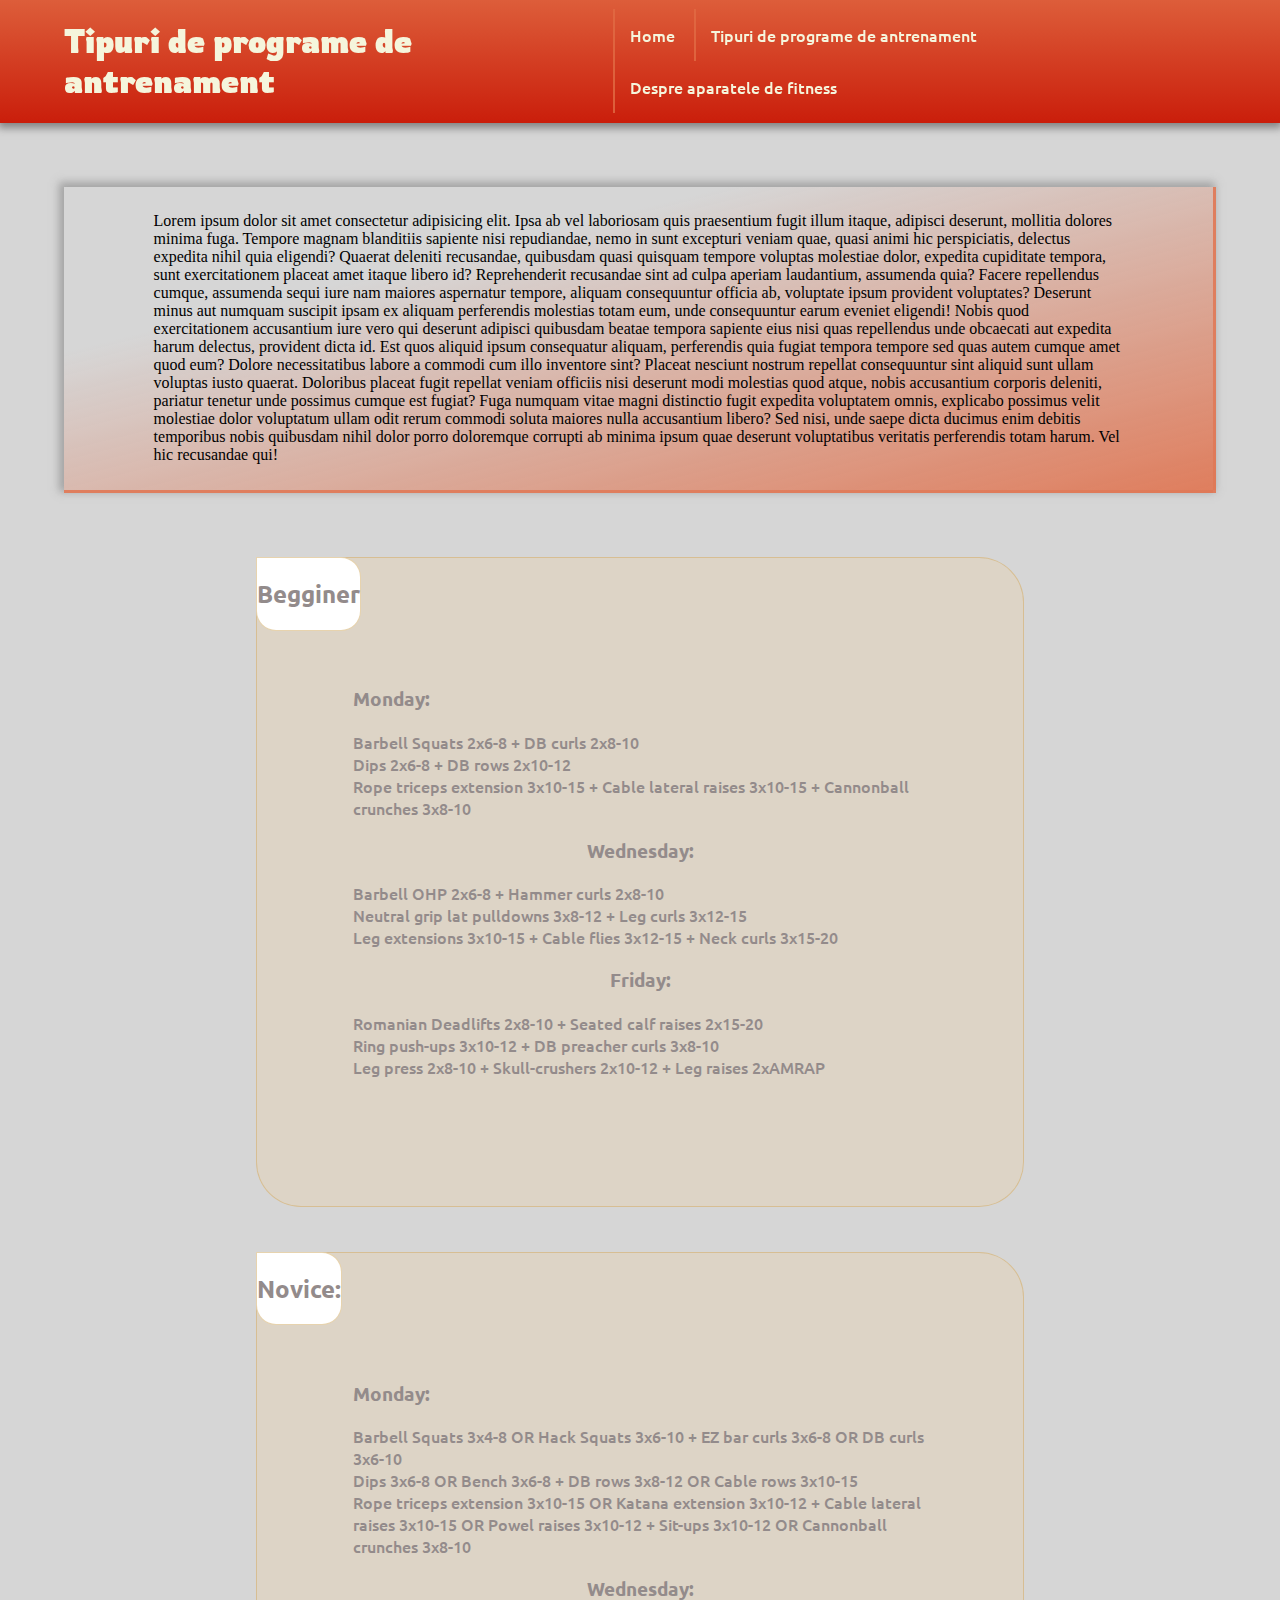
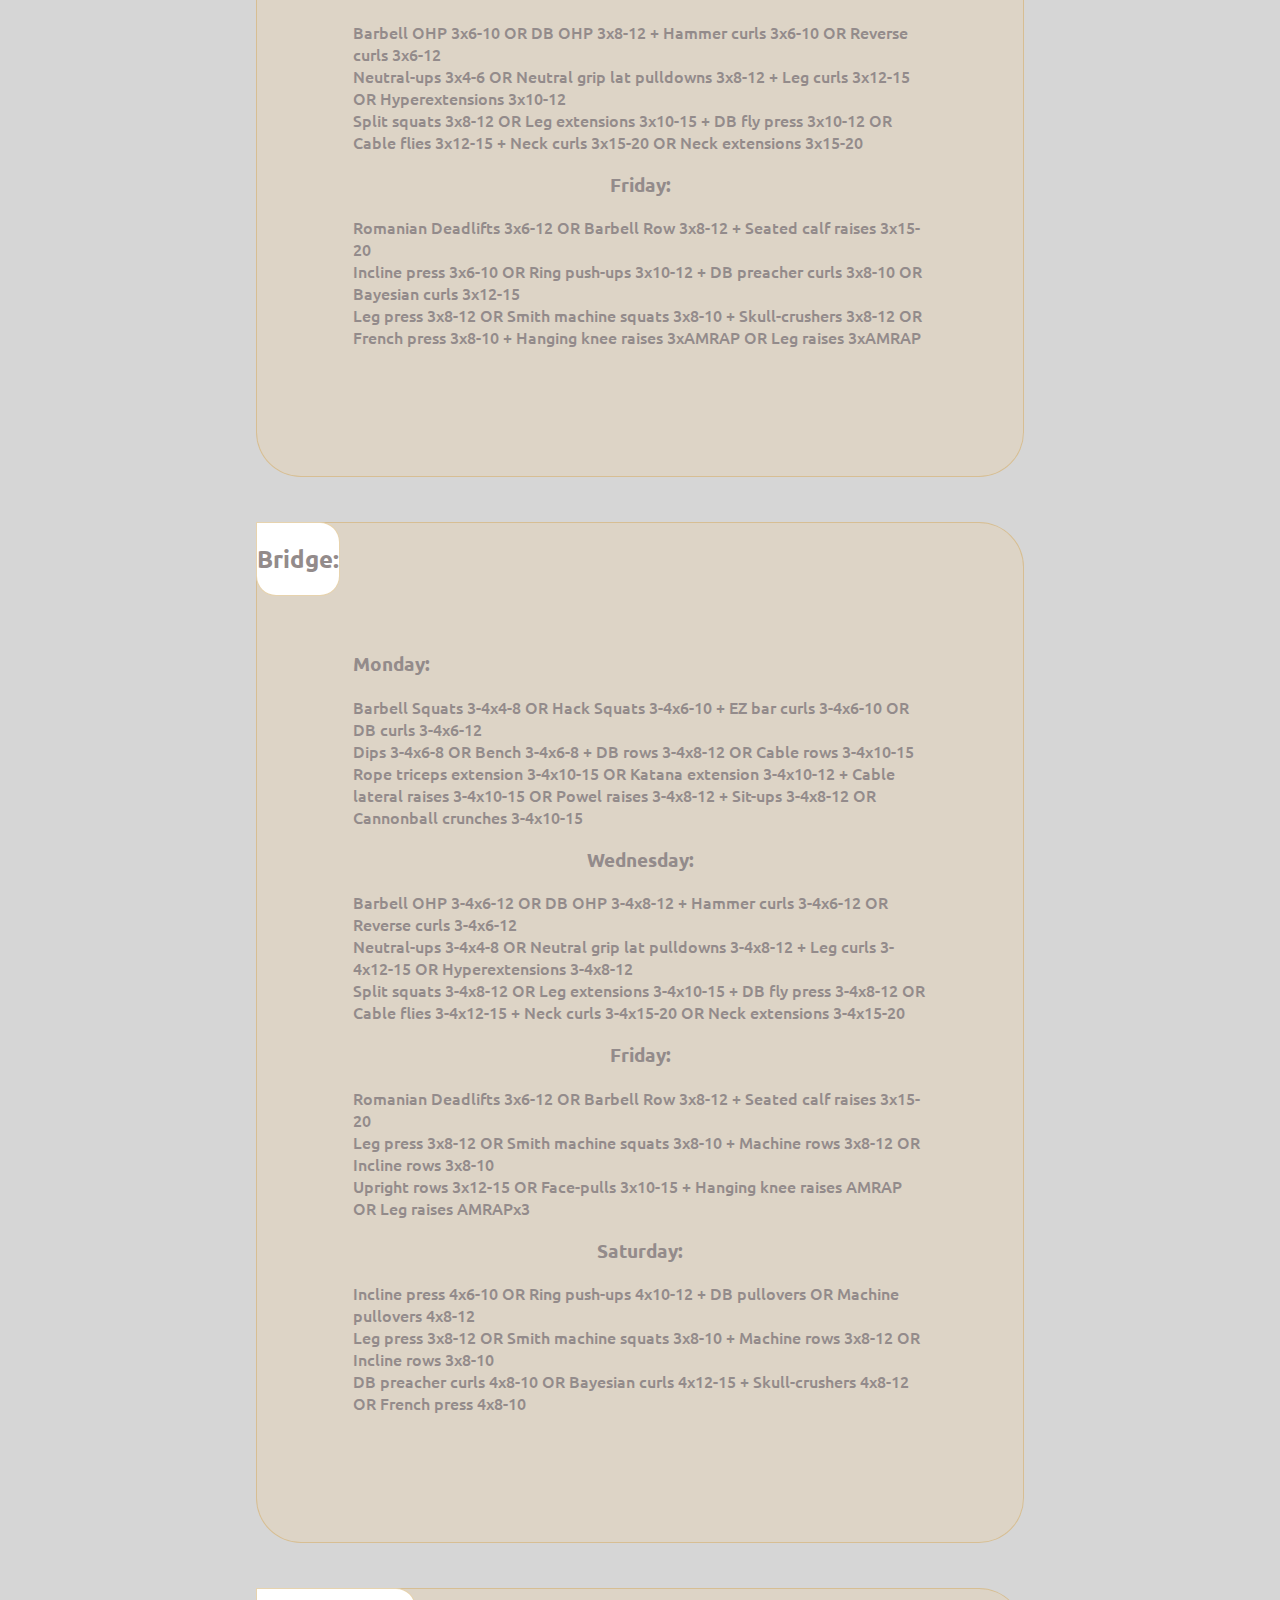
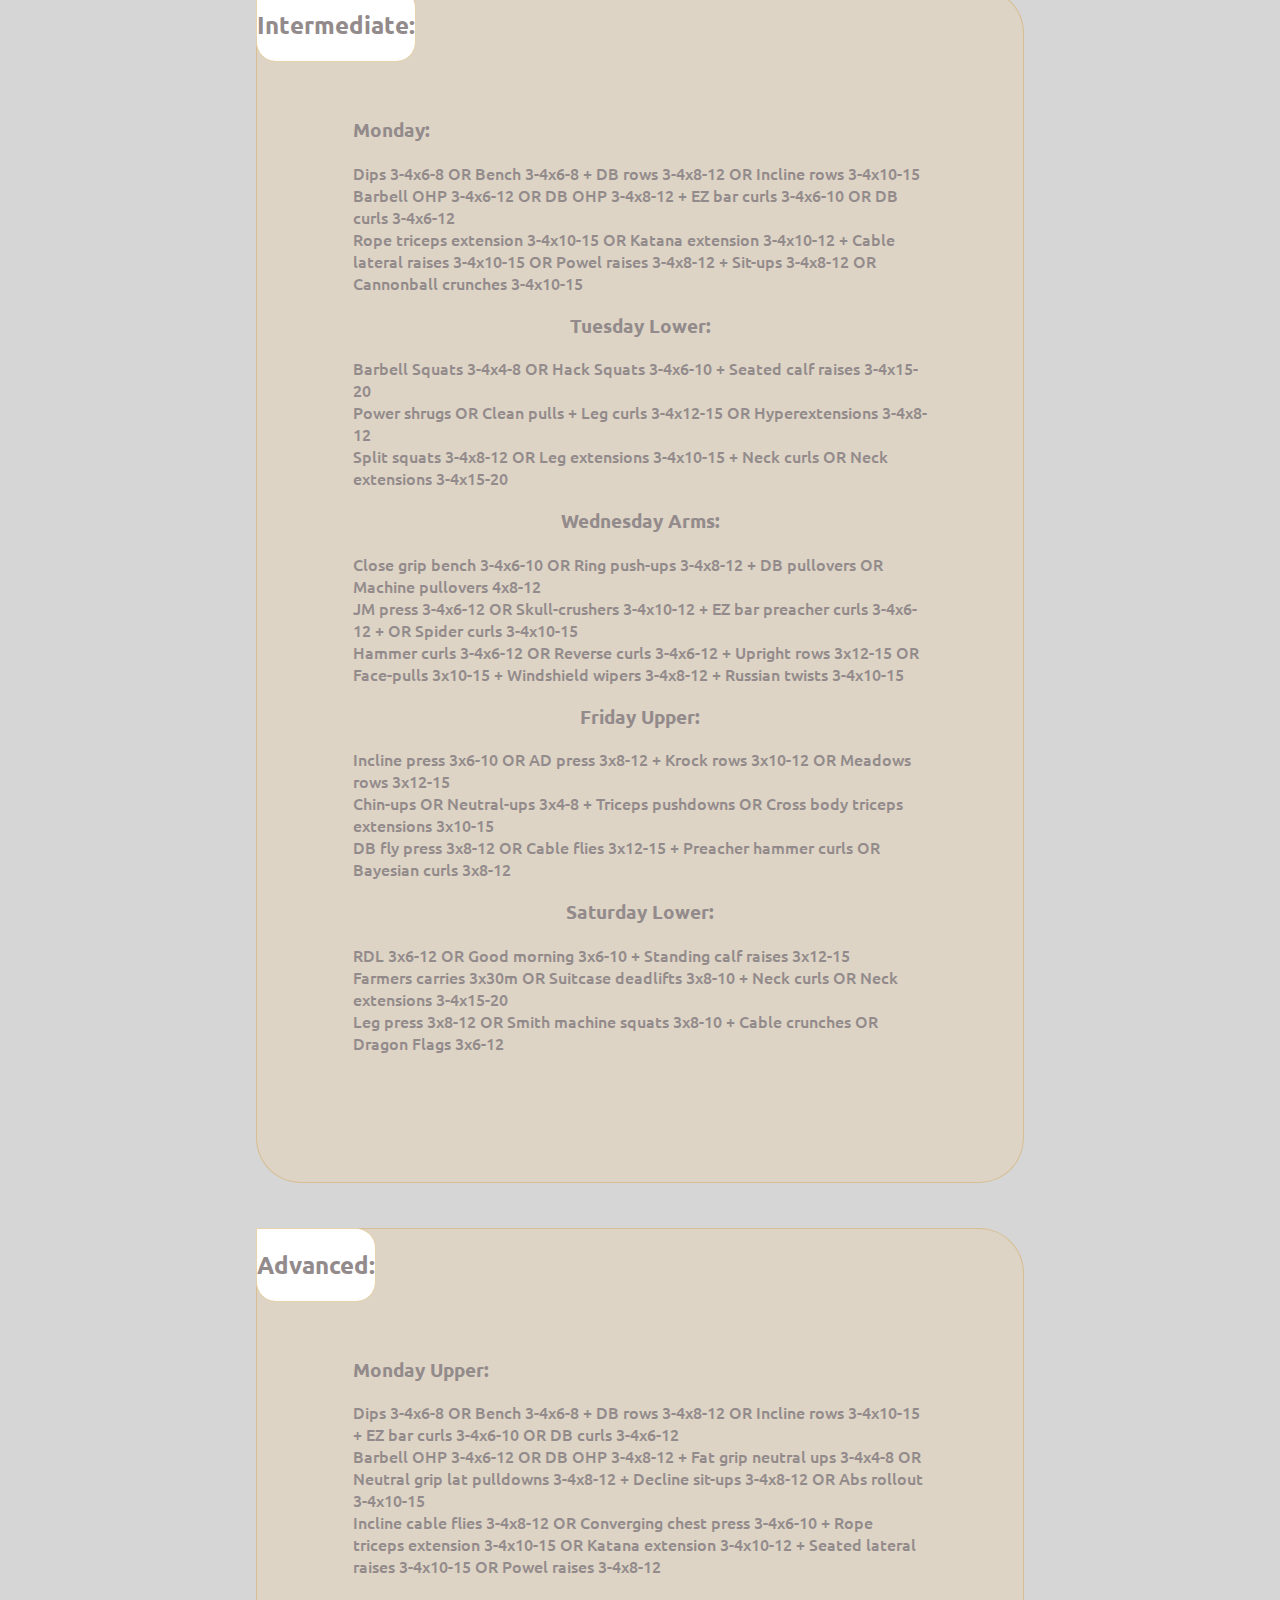
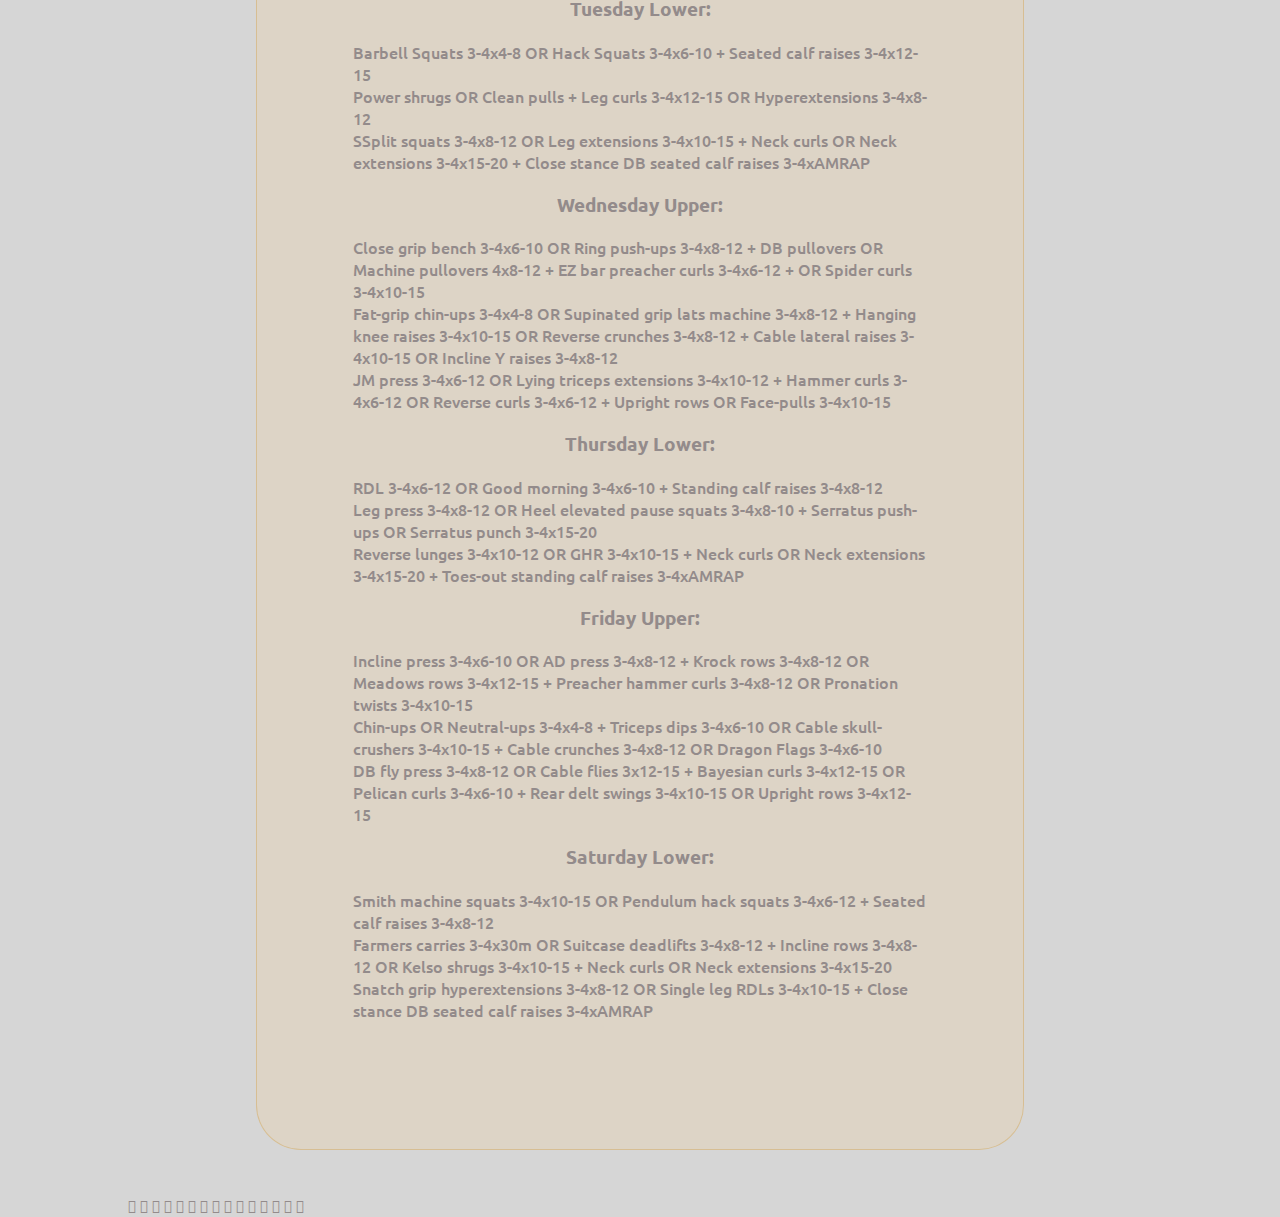
==== commit 30d41db7: "Update programe-sală.html" ====
--- a/programe-sală.html
+++ b/programe-sală.html
@@ -141,7 +141,7 @@
                       
             <div class="prg-antr">
                 <span class="prog-antr-nivel">
-                    <h2>Advanced:<h2>
+                    <h2>Advanced:</h2>
             </span>
             <div class="program-antrenament">
                 
@@ -177,6 +177,32 @@
                 </p>
             </div>
             </div>
+        
+        <div class="background-icons-effect">
+
+                <span class="material-symbols-rounded">&#xf6e6</span>
+                <span class="material-symbols-rounded">&#xea0b</span>
+                <span class="material-symbols-rounded">&#xeb43</span>
+            
+                <span class="material-symbols-rounded">&#xf6e6</span>
+                <span class="material-symbols-rounded">&#xea0b</span>
+                <span class="material-symbols-rounded">&#xeb43</span>
+
+                <span class="material-symbols-rounded">&#xf6e6</span>
+                <span class="material-symbols-rounded">&#xea0b</span>
+                <span class="material-symbols-rounded">&#xeb43</span>
+
+                <span class="material-symbols-rounded">&#xf6e6</span>
+                <span class="material-symbols-rounded">&#xea0b</span>
+                <span class="material-symbols-rounded">&#xeb43</span>
+                
+                <span class="material-symbols-rounded">&#xf6e6</span>
+                <span class="material-symbols-rounded">&#xea0b</span>
+                <span class="material-symbols-rounded">&#xeb43</span>
+
+        </div>
+
+
     </main>
 </body>
 <script src="index.js"></script>
--- a/style.css
+++ b/style.css
@@ -618,6 +618,10 @@
 
 }
 
+.program-antrenament
+{
+    margin-bottom: 5vh;
+}
 
 
 /*POATE SCHIMBI CURSORUL CU ILA DE ANTEBRATE PUI BUTON SA SCHIMBI*/
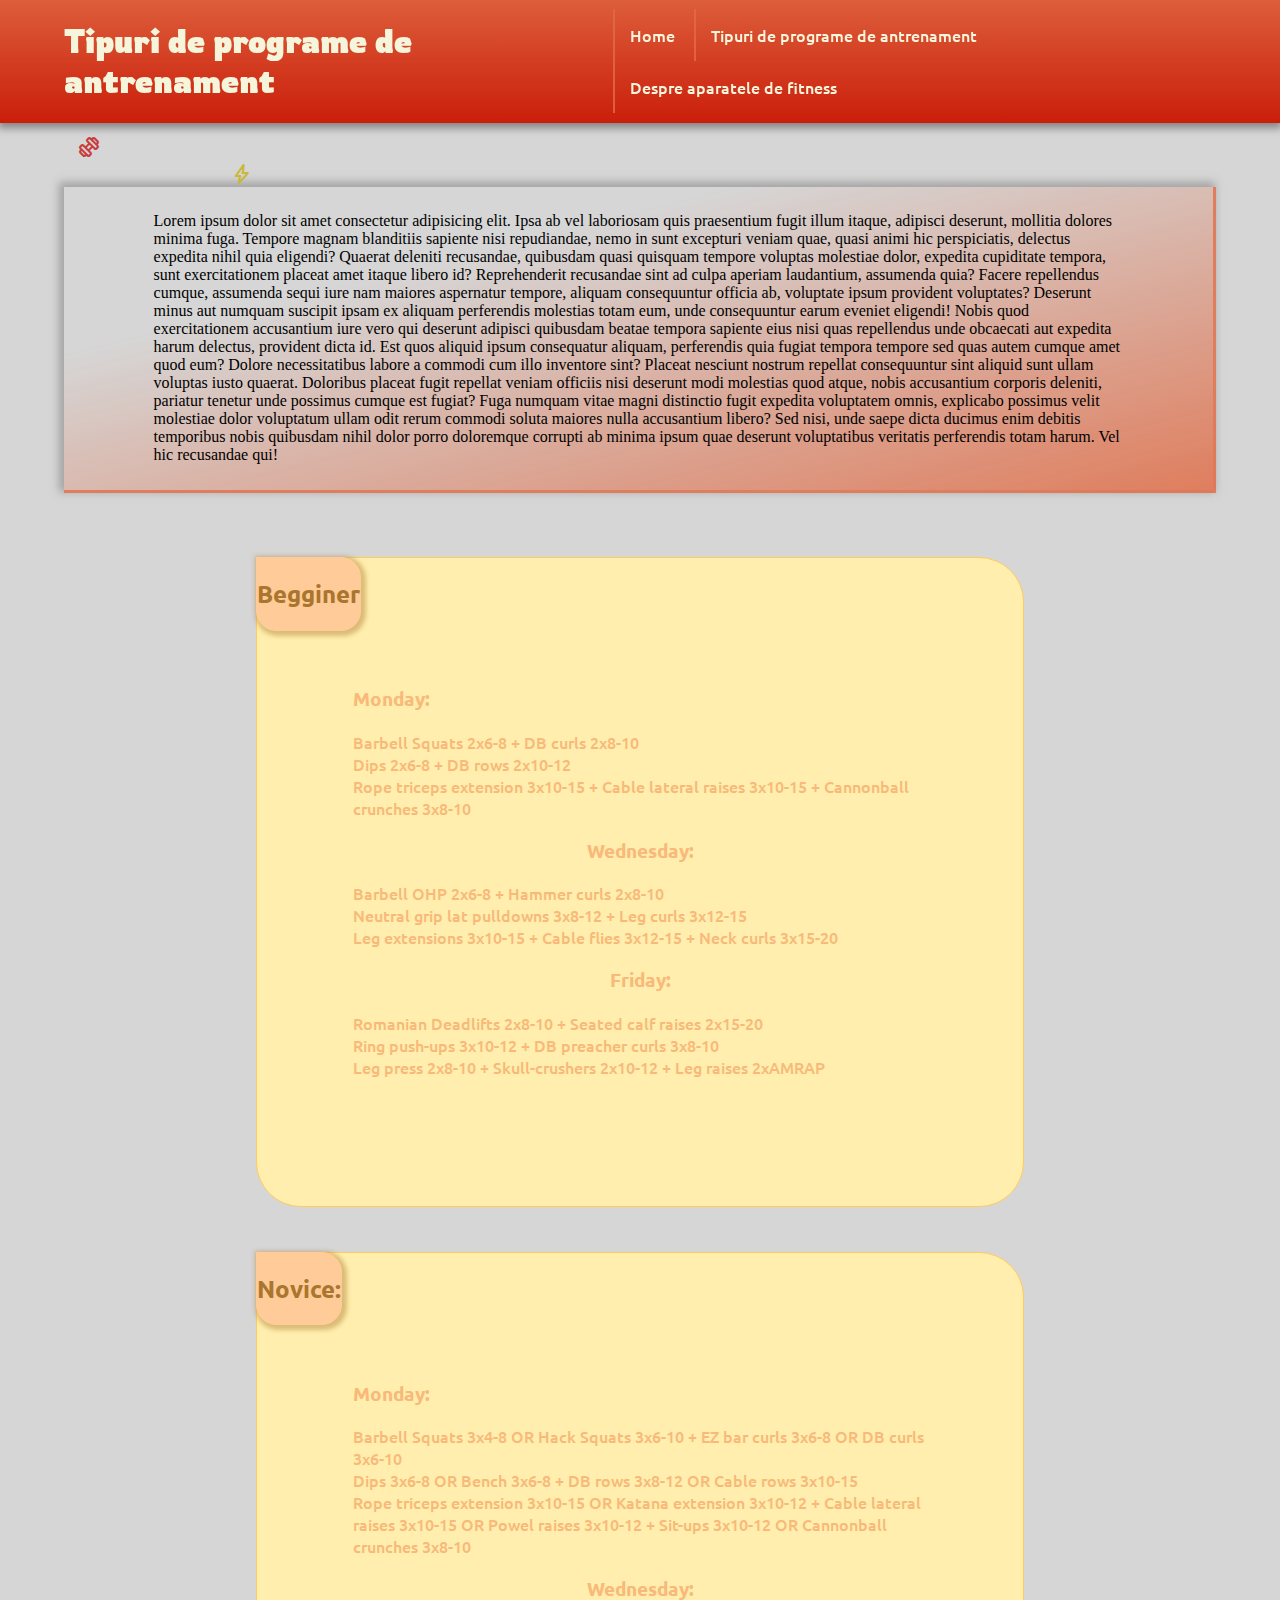
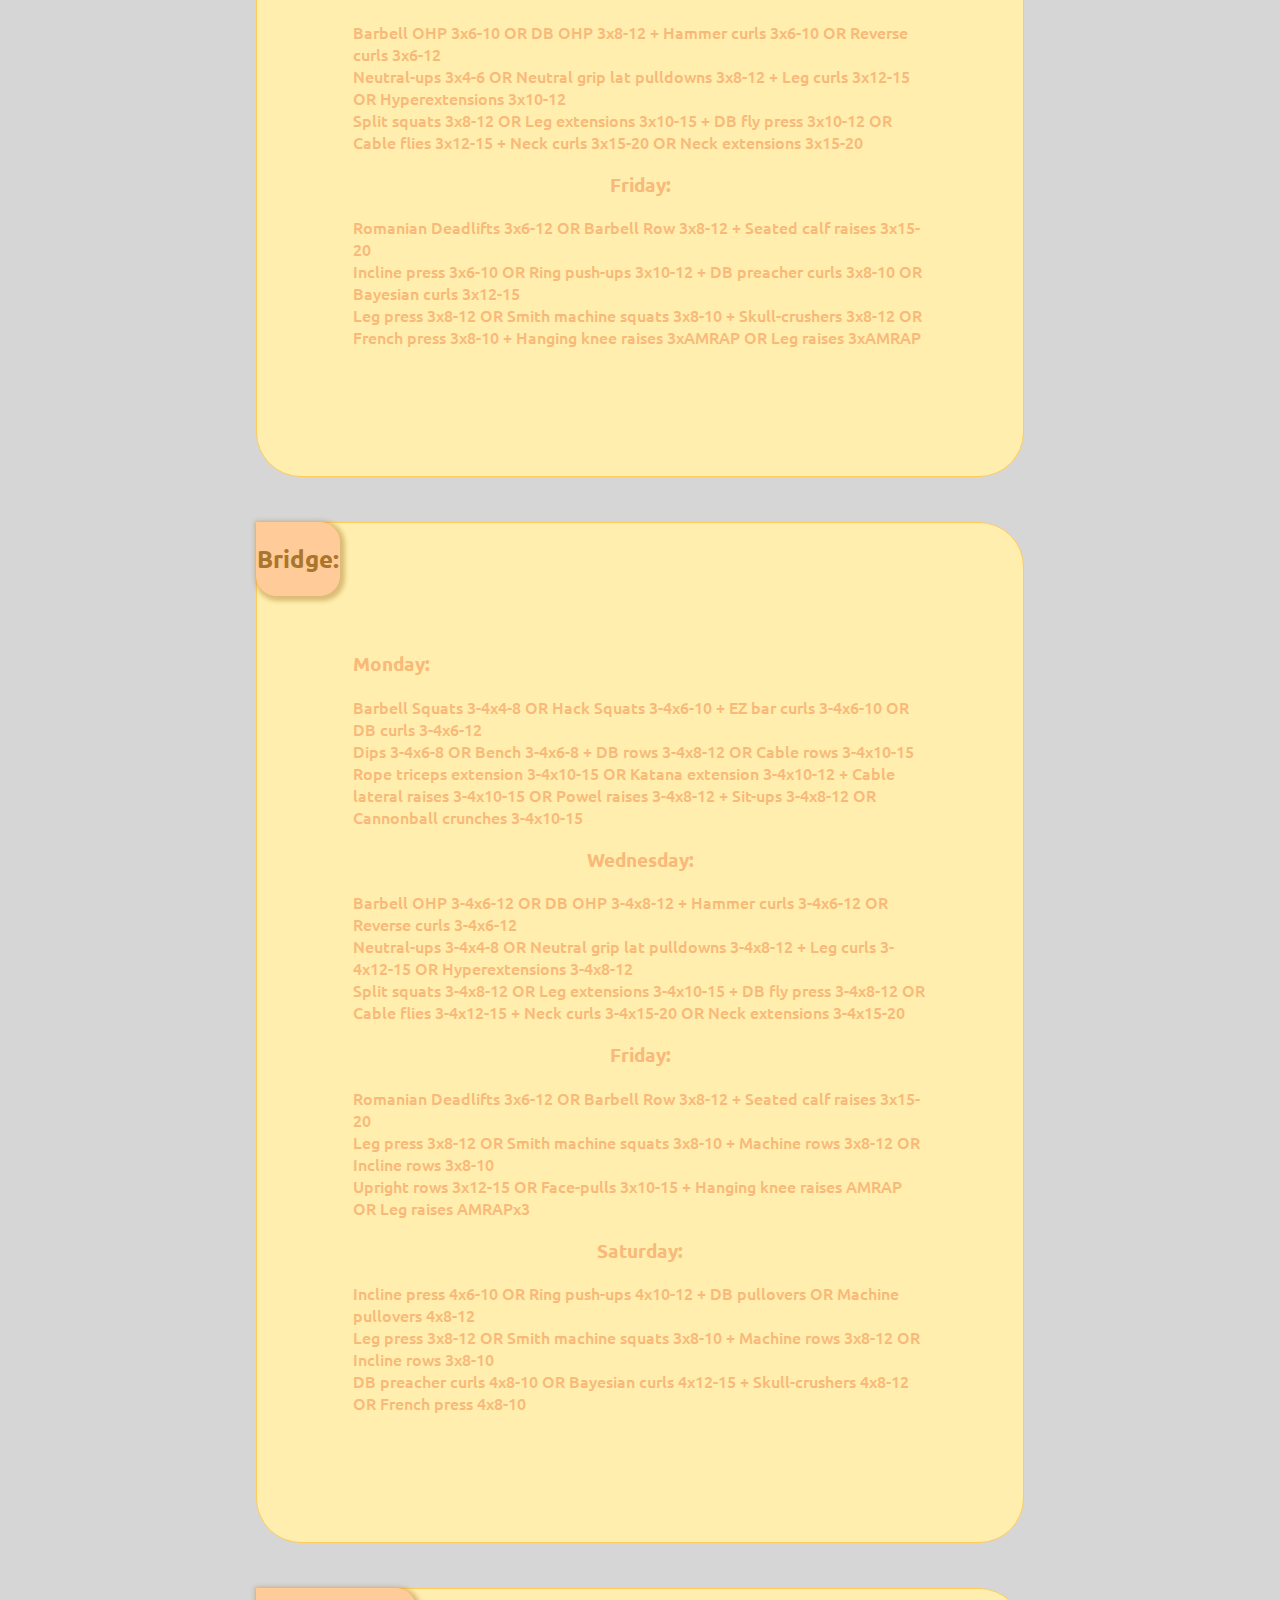
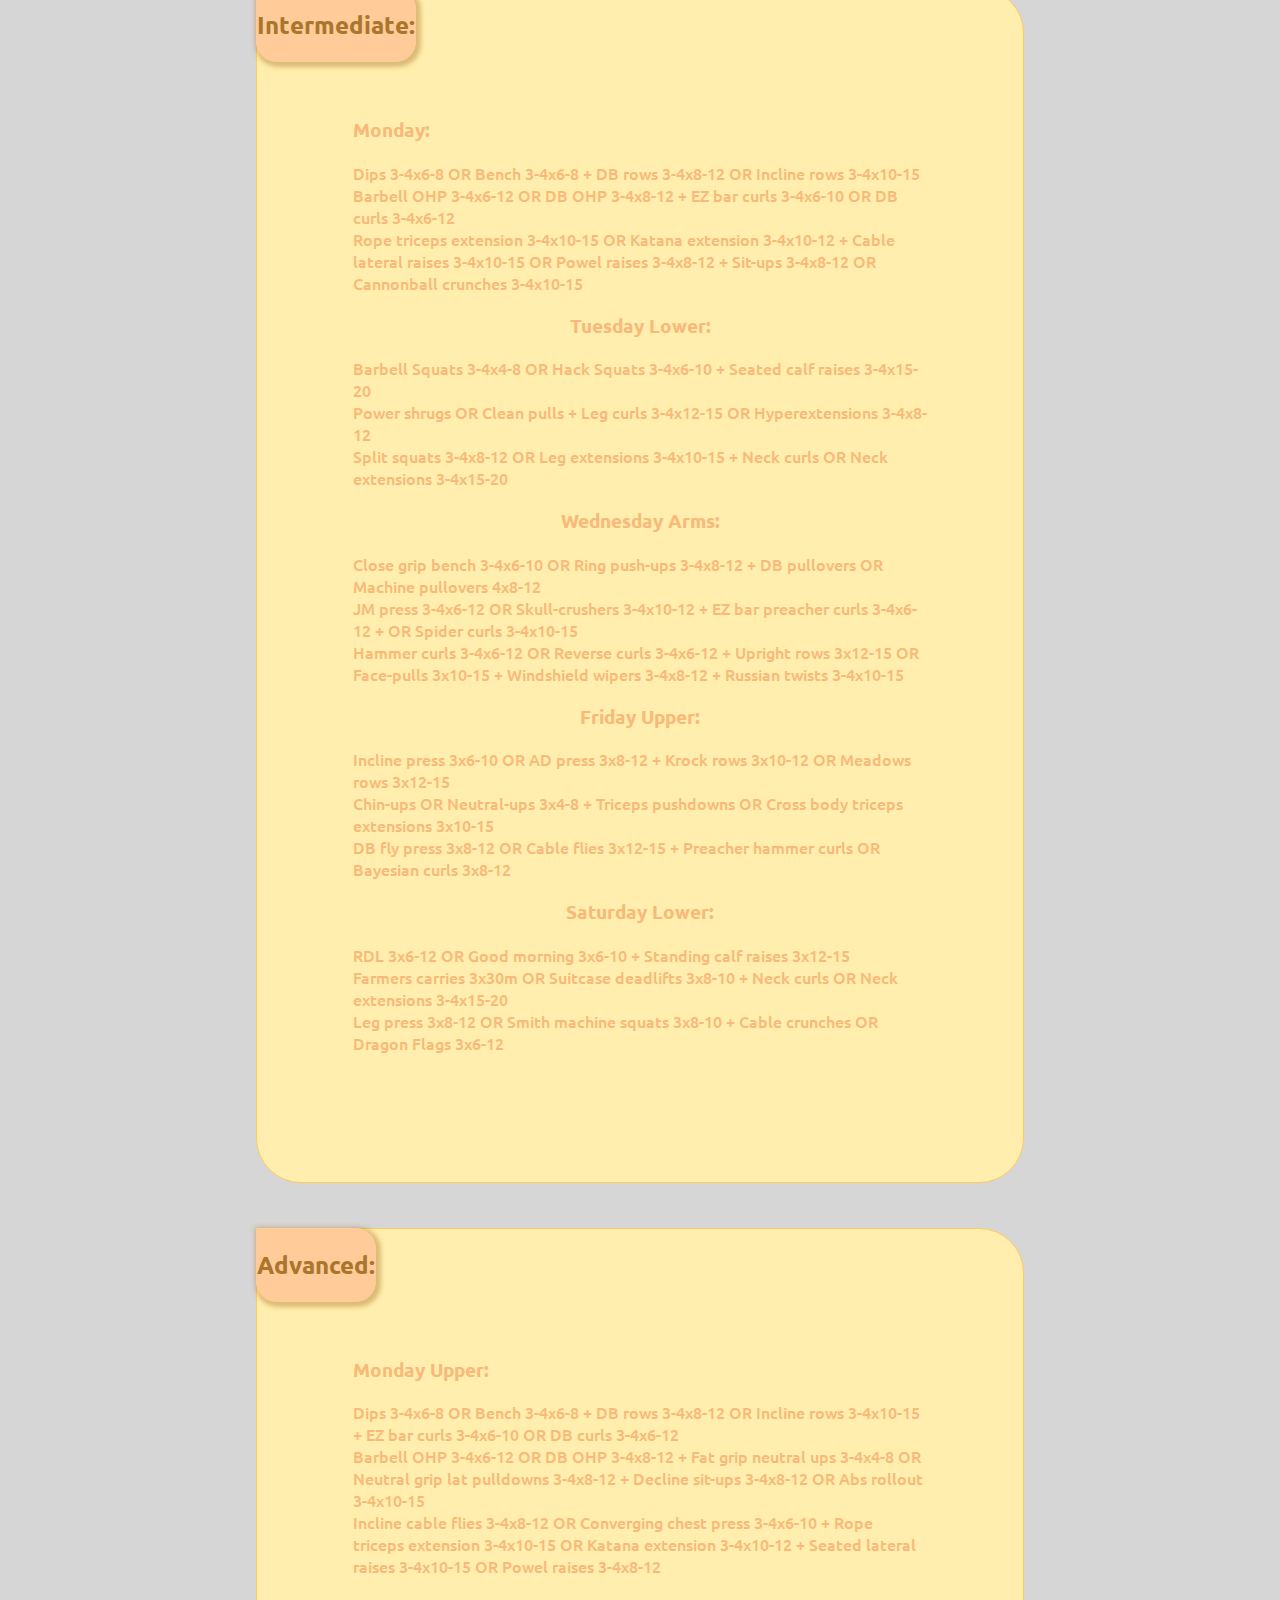
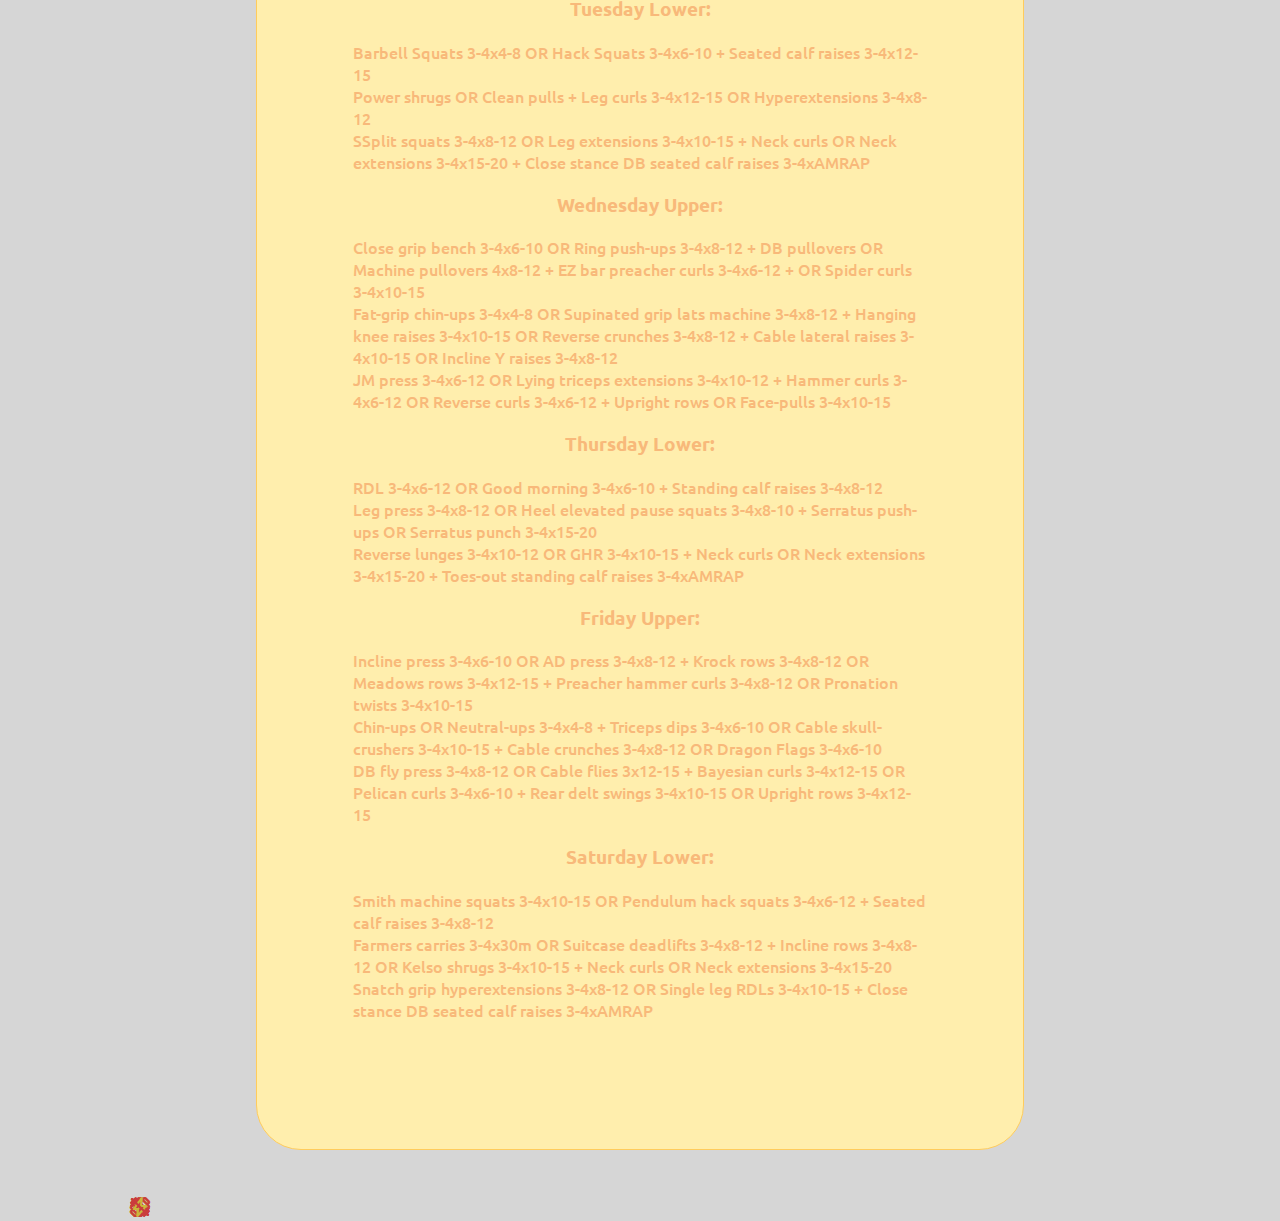
==== commit 2d309444: "Update programe-sală.html" ====
--- a/programe-sală.html
+++ b/programe-sală.html
@@ -9,6 +9,11 @@
     <link rel="preconnect" href="https://fonts.gstatic.com" crossorigin>
     <link href="https://fonts.googleapis.com/css2?family=Rowdies:wght@300;400;700&display=swap" rel="stylesheet">
     <link href="https://fonts.googleapis.com/css2?family=Philosopher:ital,wght@0,400;0,700;1,400;1,700&family=Rowdies:wght@300;400;700&family=Ubuntu:ital,wght@0,300;0,400;0,500;0,700;1,300;1,400;1,500;1,700&display=swap" rel="stylesheet">
+    
+    <link rel="stylesheet" href="https://fonts.googleapis.com/css2?family=Material+Symbols+Rounded:opsz,wght,FILL,GRAD@24,400,0,0&icon_names=exercise" />
+    <link rel="stylesheet" href="https://fonts.googleapis.com/css2?family=Material+Symbols+Rounded:opsz,wght,FILL,GRAD@24,400,1,0&icon_names=bolt" />
+    <link rel="stylesheet" href="https://fonts.googleapis.com/css2?family=Material+Symbols+Rounded:opsz,wght,FILL,GRAD@24,400,1,0&icon_names=bolt" />
+    <link rel="stylesheet" href="https://fonts.googleapis.com/css2?family=Material+Symbols+Rounded:opsz,wght,FILL,GRAD@24,400,0,0&icon_names=fitness_center" />
 </head>
 <body>
     <header>
--- a/style.css
+++ b/style.css
@@ -586,10 +586,57 @@
 }
 
 /*PAGINA DE PROGRAME*/
+.pag-2
+{
+    background-color: #f6e4d7; /*#e9c5a567;*/
+}
+
+/*ANIMAȚIA DIN BACKGROUND*/
+.background-icons-effect span
+{
+    position: absolute;
+    /* z-index: -1; */
+
+}
+
+.background-icons-effect span:nth-child(n)
+{
+    color:#ca3c3c;
+}
+
+.background-icons-effect span:nth-child(2n)
+{
+    color:#c9b83a;
+}
+
+.background-icons-effect span:nth-child(3n)
+{
+    color:#ca3c3c;
+}
+
+.background-icons-effect span:nth-child(1)
+{
+    top: 15%;
+    left: 6%;
+}
+
+.background-icons-effect span:nth-of-type(2)
+{
+    top: 22%;
+    left: 10%;
+}
+
+.background-icons-effect span:nth-of-type(2)
+{
+    top: 18%;
+    left: 18%;
+}
+
 .program-antrenament
 {
-    background-color: #e3d3b784;
-    border: solid 1px #d1aa6284;
+    background-color: #ffeead; /*#e3d3b784*/
+    border: solid 1px #ffcc5c; /*#d1aa6284;*/
+    color: rgb(248, 185, 122); /*#f2ae72; /*#ff6f69*/
     border-radius: 45px;
     border-top-left-radius: 0;
     padding: 6rem;
@@ -609,14 +656,16 @@
 .prog-antr-nivel
 {
     position: absolute;
-    background-color:#ffffff;
+    background-color:rgb(255, 204, 153);
+    color: rgb(170, 117, 44);
     border: solid;
-    border: solid 1px #d1aa6284;
+    border: solid 1px rgb(255, 204, 153);
     border-radius: 20px;
     border-top-left-radius: 0;
     margin: 0 10vw;
-
-}
+    box-shadow: 2px 2px 4px 3px rgba(170, 118, 44, 0.418);
+}
+
 
 .program-antrenament
 {
